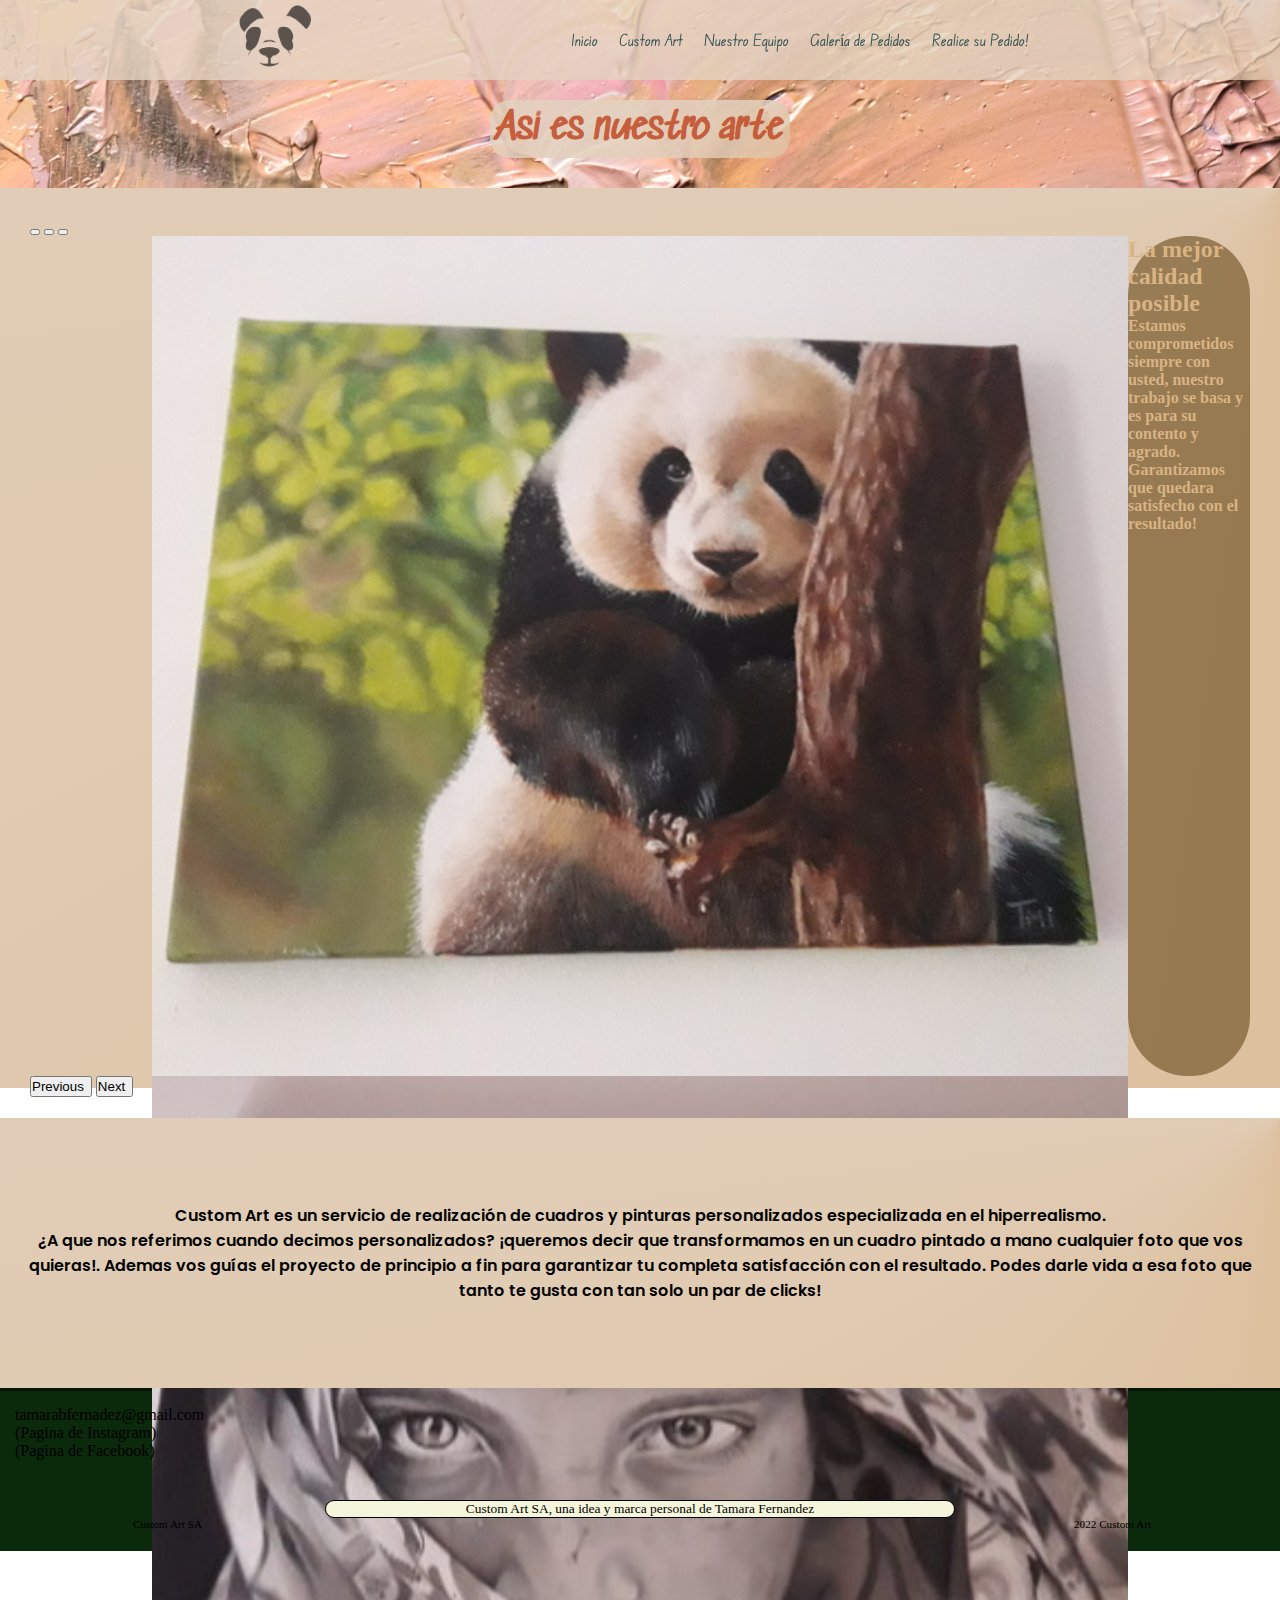
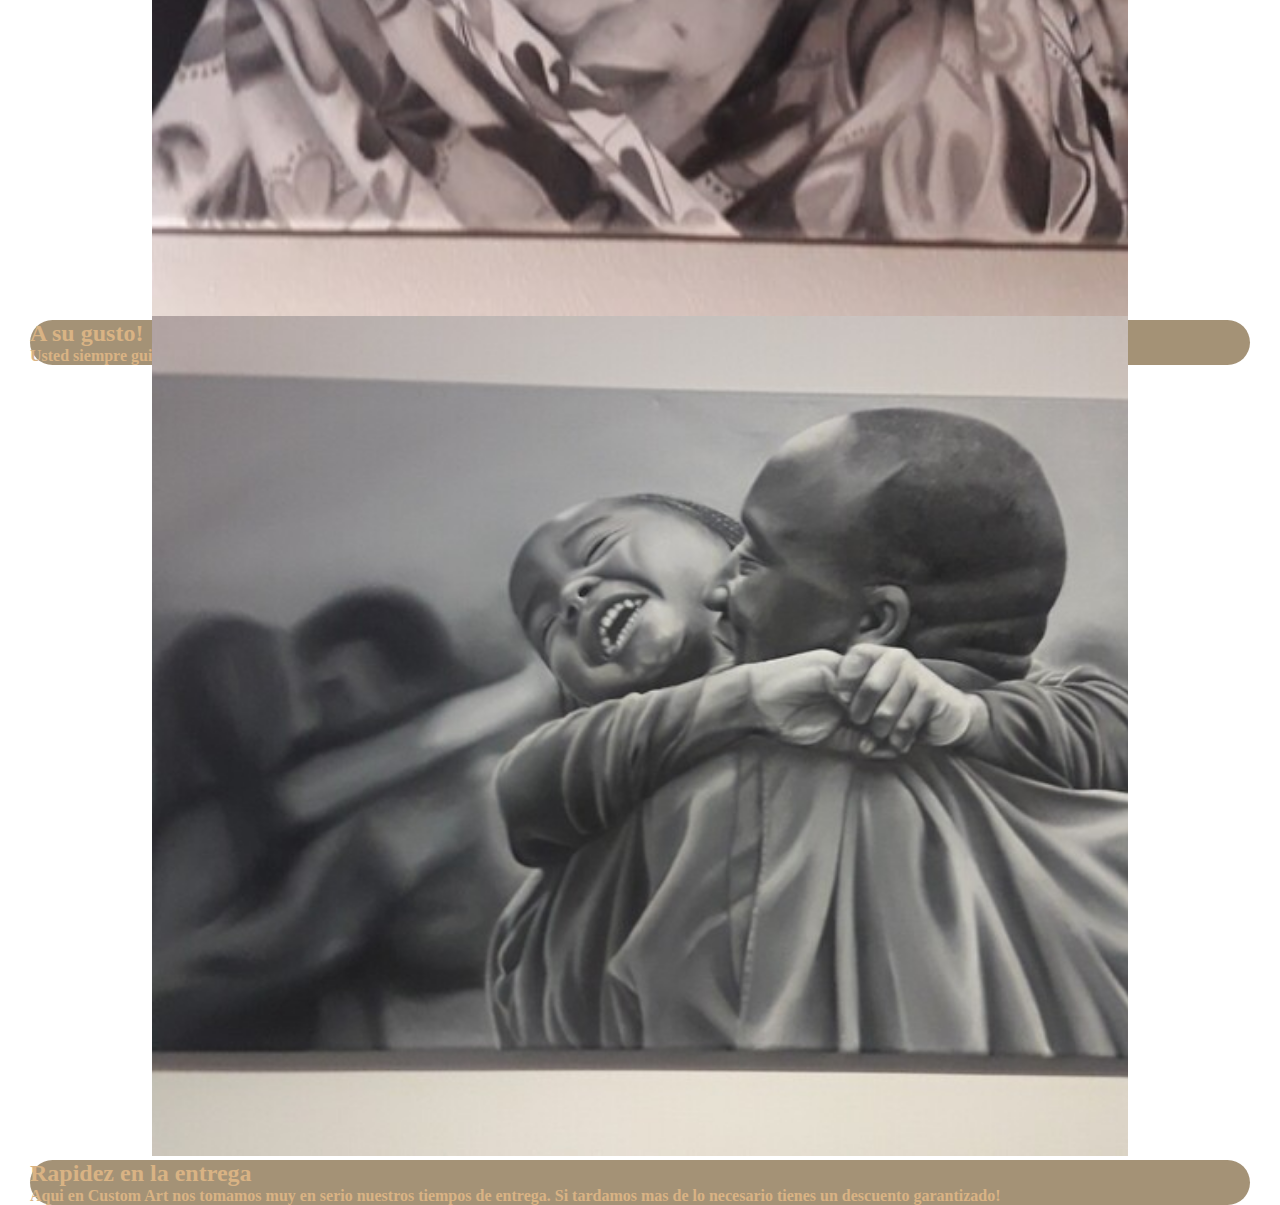
==== pages/customart.htm @ 666359d5 "lorems reemplazados" ====
<!-- ESTA PAGINA LA VOY A ARREGLAR CUANDO APRENDA A HACER CARROUSELES -->

<!DOCTYPE html>
<html lang="es">
<head>
    <meta charset="UTF-8">
    <meta http-equiv="X-UA-Compatible" content="IE=edge">
    <meta name="viewport" content="width=device-width, initial-scale=1.0">
    <link rel="preconnect" href="https://fonts.googleapis.com">
    <link rel="preconnect" href="https://fonts.gstatic.com" crossorigin>
    <link href="https://fonts.googleapis.com/css2?family=Edu+NSW+ACT+Foundation:wght@500;600;700&family=Permanent+Marker&family=Poppins:wght@200;300;400;500;600;700;900&family=Sedgwick+Ave&display=swap" rel="stylesheet">
    <link href="https://unpkg.com/aos@2.3.1/dist/aos.css" rel="stylesheet">
    <link href="https://cdn.jsdelivr.net/npm/bootstrap@5.2.0/dist/css/bootstrap.min.css" rel="stylesheet" integrity="sha384-gH2yIJqKdNHPEq0n4Mqa/HGKIhSkIHeL5AyhkYV8i59U5AR6csBvApHHNl/vI1Bx" crossorigin="anonymous">
    <link rel="stylesheet" href="../css/style.css">
    <link rel="stylesheet" href="./css/styles.css">
    <title>Sobre Custom Art | Custom Art Web</title>
</head>
<body>
    <header>
        <div class="logoHeader">
            <img src="../img/Logo Custom Art Negro SIN LETRAS.png" alt="Custom Art Logo">      
        </div>
        <nav>
            <div Class="navbar">
                <ul class="navbar__list">
                    <li class="navbar__list__item"><a class="navbar__list__item__link" href="../index.html">Inicio</a></li>
                    <li class="navbar__list__item"><a class="navbar__list__item__link" href="./customart.htm">Custom Art</a></li>
                    <li class="navbar__list__item"><a class="navbar__list__item__link" href="./equipo.html">Nuestro Equipo</a></li>
                    <li class="navbar__list__item"><a class="navbar__list__item__link" href="./galeria.html">Galería de Pedidos</a></li>
                    <li class="navbar__list__item"><a class="navbar__list__item__link" href="./pedido.html">Realice su Pedido!</a></li>
                </ul>
            </div>
        </nav>
    </header>
    <main class="main__customart container-fluid row">
        <h1 class="titulo__customart col-10">Asi es nuestro arte</h1>
        <div class="carouselclasepropia col-11">
            <div id="carouselExampleCaptions" class="carousel slide" data-bs-ride="false">
                <div class="carousel-indicators">
                    <button type="button" data-bs-target="#carouselExampleCaptions" data-bs-slide-to="0" class="active" aria-current="true" aria-label="Slide 1"></button>
                    <button type="button" data-bs-target="#carouselExampleCaptions" data-bs-slide-to="1" aria-label="Slide 2"></button>
                    <button type="button" data-bs-target="#carouselExampleCaptions" data-bs-slide-to="2" aria-label="Slide 3"></button>
                </div>
                <div class="carousel-inner">
                    <div class="carousel-item active">
                        <img src="../img/Pandacalidad.jpg" class="d-block imagen-carousel" alt="Retrato de un panda!">
                        <div class="carousel-caption d-none d-md-block">
                            <h2>La mejor calidad posible</h5>
                            <p>Estamos comprometidos siempre con usted, nuestro trabajo se basa y es para su contento y agrado. Garantizamos que quedara satisfecho con el resultado!</p>
                        </div>
                    </div>
                    <div class="carousel-item">
                            <img src="../img/Niñaarabe323.jpg" class="d-block imagen-carousel" alt="Retrato de una niña">
                            <div class="carousel-caption d-none d-md-block">
                                <h2>A su gusto!</h2>
                                <p>Usted siempre guiara el proyecto, desde sus inicios eligiendo la imagen hasta el final modificando sus preferencias en el trayecto!</p>
                            </div>
                    </div>
                    <div class="carousel-item">
                        <img src="../img/Encuentro12.jpg" class="d-block imagen-carousel" alt="Cuadro pintado en oleo">
                        <div class="carousel-caption d-none d-md-block">
                            <h2>Rapidez en la entrega</h2>
                            <p>Aqui en Custom Art nos tomamos muy en serio nuestros tiempos de entrega. Si tardamos mas de lo necesario tienes un descuento garantizado!</p>
                        </div>
                    </div>
                </div>
                <button class="carousel-control-prev" type="button" data-bs-target="#carouselExampleCaptions" data-bs-slide="prev">
                    <span class="carousel-control-prev-icon" aria-hidden="true"></span>
                    <span class="visually-hidden">Previous</span>
                </button>
                <button class="carousel-control-next" type="button" data-bs-target="#carouselExampleCaptions" data-bs-slide="next">
                    <span class="carousel-control-next-icon" aria-hidden="true"></span>
                    <span class="visually-hidden">Next</span>
                </button>
            </div>
        </div>    
        <div class="customart__textoinferior col-12">
            <p class="container">Custom Art es un servicio de realización de cuadros y pinturas personalizados especializada en el hiperrealismo. <br> ¿A que nos referimos cuando decimos personalizados? ¡queremos decir que transformamos en un cuadro pintado a mano cualquier foto que vos quieras!. Ademas vos guías el proyecto de principio a fin para garantizar tu completa satisfacción con el resultado. Podes darle vida a esa foto que tanto te gusta con tan solo un par de clicks!</p>
        </div>
    </main>
    <footer>
        <div class="redesociales">
            <ul class="redesociales__list">
                <li><a href=""><i></i></a>tamarabfernadez@gmail.com</li>
                <li><a href=""><i></i></a>(Pagina de Instagram)</li>
                <li><a href=""><i></i></a>(Pagina de Facebook)</li>
            </ul>
        </div>
        <div class="derechos">
            <div class="derechos__nombre"> <i></i><p>Custom Art SA</p></div>
            <div class="derechos__año"><p>2022 Custom Art</p></div>
            <div class="derechos__patente"><p>Custom Art SA, una idea y marca personal de Tamara Fernandez</p></div>
        </div>
    </footer>
    <script src="https://unpkg.com/aos@2.3.1/dist/aos.js"></script>
    <script>
        AOS.init();
    </script>
    <script src="https://cdn.jsdelivr.net/npm/bootstrap@5.2.0/dist/js/bootstrap.bundle.min.js" integrity="sha384-A3rJD856KowSb7dwlZdYEkO39Gagi7vIsF0jrRAoQmDKKtQBHUuLZ9AsSv4jD4Xa" crossorigin="anonymous"></script>
</body>
</html>
---- css/style.css ----
*{
    margin: 0px;
    padding-left: 0px;
    box-sizing: border-box;
    list-style: none;
}

.row{
    margin: 0px;
}

/* Propiedades del header */

header{
    position: fixed;
    display: flex;
    justify-content: space-evenly;
    align-items: center;
    top: 0px;
    background: conic-gradient(from 1.571rad at 100% 00%,rgba(217, 179, 132, 0.61),rgb(233, 231, 234));
    height: 70px;
    width: 100vw;
    z-index: 1000;
}

nav{
    height: 90px;
    width: 100vw;
}

.navbar{
    display: flex;
    justify-content: center;
    align-items: center;
    height: 100%;
    width: 100%;
}

.navbar__list{
    display: flex;
    width: 100vw;
    align-items: center;
    justify-content: space-evenly;
    padding-left: 0px;
}

.navbar__list__item{
    text-align: center;
    padding: 1px;
    width: 20%;
}


.navbar__list__item__link{
    text-decoration: none;
    color: darkslategray;
    font-family: 'Edu NSW ACT Foundation', cursive;
    font-size: 0.7rem;
    height: 100%;
    width: 100%;
}

.logoHeader{
    width: 90px;
    height: 70px;
    margin-right: 30px;
    margin-left: 20px;
    margin-top: 10px;
    margin-bottom: 10px;
    display: none;
}


.logoHeader img{
    display: none;
    margin-left: 5%;
    margin-right: 5%;
    width: 90%;
    height: 80%;
    margin-top: 5%;
    margin-bottom: 5%;
    object-fit: contain;
    opacity: 0.6;
}



                                                /* INICIO INDEX */



/* Propiedades del Main */

.container-fluid{
    padding: 0px;
}

.seccionprimera{
    background-image: url(../img/Lapiz.jpg);
    background-size: cover;
    background-attachment: fixed;
    height: 100vh;
    padding-top: 120px;
    align-content: flex-start;
}

.seccionprimera__divh1{
    align-self: flex-start;
    text-align: center;
    font-family: 'Sedgwick Ave', cursive;
    color: rgba(194, 79, 44, 0.9);
    padding-top: 5vh;
}

.seccionprimera__divh1 h1{
    font-size: 2rem;
}

.seccionprimera__divh2{
    text-align: center;
    font-family:'Poppins', sans-serif;
}

.seccionprimera__divh2 p{
    font-size: 0.7rem;
    font-weight: 500;
    color: rgb(0, 0, 0, 0.6);
    margin: 0px;
    align-self: end;
}

.seccionprimera__divh2__p2{
    align-self: start !important;
}

/* aqui termina la seccion de los lapices */

.seccionsegunda{
    display: flex;
    justify-content: center;
    align-items: center;
    height: fit-content;
    background-image: url(../img/fondo_index_segundaseccion.jpg);
    background-size: cover;
    border-top: 3px solid black;
}

.seccionsegunda__contenedor{
    background-color:rgb(233, 231, 234, 0.85);
    border: 3px solid black;
    width: 95%;
    height: 80%;
    margin: 15px;
}

.seccionsegunda__contenedor__carrousel{
    display: inline-block;
    width: 100%;                 
    height: 50%;
    padding: 1%;
    padding-top: 5%;
}

.seccionsegunda__contenedor__carrousel img{
    width: 100%;
    height: 100%;
    object-fit: cover;
}

.seccionsegunda__contenedor__textoImagen{
    display: inline-block;
    width: 100%;
    margin-top: 20px;
    padding: 5px;                           /* texto continuo a la imagen */
}

.seccionsegunda__contenedor__textoImagen p{
    display: inline;
    font-size: 0.8rem;
}

.seccionsegunda__contenedor__textoinferior{
    padding-bottom: 15px;
    padding-left: 5px;
    padding-right: 5px;
    margin-top: 20px;
    font-size: 0.8rem;
}





                                             /* FIN PAGINA DE INDEX */




                                            /* INICIO PAGINA PEDIDOS */

.seccionprimera--pedidos{
    background-image: url(../img/Fondo_contacto.jpg);
    background-position: bottom;
    background-size: cover;
    background-attachment: fixed;
    height: 150vh;
    padding-top: 100px;
    padding-bottom: 100px;
    padding-left: 10px;
    padding-right: 10px;
}

.seccionprimera--pedidos__contenedor{
    background-color: rgb(250, 235, 215, 0.6);
    background-position: bottom;
    border: 2px solid black;
    height: 100%;
    width: 100%;
}

.seccionprimera--pedidos__contenedor__titulo{
    font-size: 15px;
    text-align: center;
}

.seccionprimera--pedidos__contenedor__form{
    grid-area: contenedor;
    justify-self: center;
    flex-direction: column;
    grid-template-rows: 1fr 5fr;
    width: 100%;
    height: 100%;
}

.seccionprimera--pedidos__contenedor__form__formulario{
    justify-content: center;
    align-items: baseline;
    height: 60%;
    font-size: 00.8rem;
    border-top: 1px solid black;
}

.seccionprimera--pedidos__contenedor__form__parrafo{
    margin-top: 1%;
    height: 40%;
    padding: 5px;
    align-self: center;
    font-size: 0.8rem;
}

.leyend__formulario{
    padding: 5px;
    height: 40px;
    display: flex;
    flex-direction: column;
}

.leyend__formulario legend{
    margin-bottom: 5px;
    font-weight: 900;
    font-size: 12px;
}

.formulario{
    padding: 5px;
    display: flex;
    flex-wrap: wrap;
    flex-direction: column;
    justify-content: center;
    align-items: center;
}

label+input:focus{
    background-color: rgb(230, 175, 252);
}

label+textarea:focus{
    background-color: rgb(230, 175, 252);
}

.submit_boton{
    margin: 15px;
    color: black;
    background-color: rgb(230, 175, 252);
    font-family:'Sedgwick Ave', cursive;
}

.submit_boton:hover{
    background-color: rgb(209, 122, 212);
    transition-property: background-color;
    transition-duration: 0.3s;
}


                                            /* FIN DE PEDIDOS */

                                            /* INICIO CUSTOM ART */

.titulo__customart{
    margin-top: 100px;
    font-family: 'Sedgwick Ave', cursive;
    color: rgba(194, 79, 44, 0.9);
    padding: 7px;
    background-image: conic-gradient(from 1.571rad at 100% 00%,rgba(217, 179, 132, 0.7),rgb(233, 231, 234));
    border-radius: 20px;
    font-size: 30px;
    text-align: center;
    font-weight: 700;
}

.main__customart{
    background-image: url(../img/Fondocustomart.jpg);
    background-attachment: fixed;
    background-size: cover;
    background-position: center;
    display: flex;
    flex-direction: column;
    align-items: center;
    padding: 0px;
}

.carouselclasepropia{
    display: block;
    margin-top: 30px;
    margin-bottom: 30px;
    background-image: conic-gradient(from 1.571rad at 100% 00%,rgba(217, 179, 132),rgb(233, 231, 234));
}

.carousel{
    width: 100%;
    height: 100%;
}

.carousel-item{
    width: 100%;
    height: 100%;
}

.carousel-inner{
    width: 100%;
    height: 100%;
}

.imagen-carousel{
    width: 100%;
    height: 100%;
    object-fit: cover;
}

.carousel-caption{
    font-weight: 650;
    background-color: rgba(104, 73, 27, 0.6);
    border-radius: 60px;
    color: rgb(217, 179, 132);
}

.customart__textoinferior{
    height: 50vh;
    padding: 5px;
    font-size: 0.8rem;
    text-align: center;
    display: flex;
    align-items: center;
    justify-content: center;
    background-image: conic-gradient(from 1.571rad at 100% 00%,rgba(217, 179, 132),rgb(233, 231, 234));
    font-family:'Poppins', sans-serif;
    font-weight: 600;
}


                                            /* FIN DE CUSTOMART */

                                            /* INICIO NUESTRO EQUIPO */

.mainequipo{
    margin-top: 100px;
    display: flex;
    flex-direction: column;
    align-items: center;
    padding-bottom: 40px;
}

.tituloequipo{
    font-size: 1.5rem;
    padding: 7px;
    margin-bottom: 20px;
    text-align: center;
    font-family: 'Sedgwick Ave', cursive;
    color: rgba(194, 79, 44, 0.9);
    border-radius: 20px;
    font-weight: 700;
    background-image: conic-gradient(from 1.571rad at 100% 00%,rgba(217, 179, 132, 0.7),rgb(233, 231, 234));
}

.sectionequipo{
    padding-bottom: 50px;
    padding-top: 50px;
}

.sectionequipo__divtexto{
    text-align: center;
}

.sectionequipo__imagen img{
    width: 100%;
    height: 100%;
    object-fit: contain;
    padding: 5px;
}




                                        /* FIN DE NUESTRO EQUIPO */

                                            /* INICIO GALERIA */



.sectiontitulogaleria{
    padding-top: 100px;
    height: 100vh;
    background-image: url(../img/Fondo_galeria.jpg);
    background-size: cover;
    background-position: bottom;
    background-attachment: fixed;
}

.sectiontitulogaleria__img{
    opacity: 0.4;
}

.row{
    margin: 0px;
}

.sectiontitulogaleria__img img{
    width: 100%;
    height: 90%;
}

.sectiontitulogaleria__h1{
    font-family: 'Sedgwick Ave', cursive;
    color: rgba(194, 79, 44, 0.9);
    padding: 7px;
    background-image: conic-gradient(from 1.571rad at 100% 00%,rgba(217, 179, 132, 0.7),rgb(233, 231, 234));
    border-radius: 20px;
    font-size: 30px;
    font-weight: 700;
    justify-self: center;
    align-self: center;
    padding: 10px;
    text-align:center;
}

.sectiongaleria{
    background-color: aqua;
    display: flex;
    align-items: center;
    height: 900px;
    border-top: 3px solid rgb(236, 253, 176);
    padding-top: 30px;
    padding-bottom: 30px;
}

.sectiongaleria__imagenes{
    display: flex;
    justify-content: center;
    align-items: center;
    height: 100%;
    width: 100%;
}

.sectiongaleria__imagenes__div{
    display: flex;
    flex-wrap: wrap;
    align-items: center;
    justify-content: space-evenly;
}

.carousel-item.active{
    display: flex;
}

.sectiongaleria__imagenes__item{
    height: 200px;
    width: 300px;
    border: 3px solid black;
}




/* Propiedades del footer */

footer{
    border-top: 3px solid rgb(6, 22, 3);
    background-color: rgb(11, 41, 11);
    display: flex;
    flex-direction: column;
    justify-content: center;
    align-items: center;
    align-content: space-around;
}

.redesociales{
    align-self: flex-start;
    padding: 10px;
    margin: 5px;
}

.redesociales__list{
    display: flex;
    flex-direction: column;
    justify-content: space-evenly;
    align-items: flex-start;
    list-style: none;
}

.derechos{
    display: flex;
    flex-wrap: wrap;
    justify-content: space-evenly;
    align-items: baseline;
    font-size: 0.7rem;
    width: 100%;
    padding: 10px;
    margin: 5px;
}

.derechos__año{
    margin-left: 120px;
}

.derechos__patente{
    margin-top: 10px;
}


@media (min-width: 480px) {

    /* HEADER */

    header{
        height: 80px;
    }

    nav{
        height: 80px;
    }

    .navbar{
        height: 80px;
    }

    .navbar__list__item{
        width: auto;
    }

    .logoHeader img{
        display: inline-block;
    }

   /* INDEX */

   .seccionprimera__divh1 h1{
    font-size: 2.5rem;
}
.seccionsegunda{
    height: fit-content;
}

    /* INICIO SECCION DE CONTACTO */

    .seccionprimera--pedidos__contenedor__form__parrafo{
        font-size: 1rem;
    }

    .seccionprimera--pedidos__contenedor__form__formulario{
        align-content: center;
    }

    .leyend__formulario{
        margin: 0px;
        height: 100px;
    }

    .formulario{
        height: 60%;
        justify-content: stretch;
        align-items: stretch;
        font-family:'Sedgwick Ave', cursive;
    }


    /* CUSTOM ART */

    .carouselclasepropia{
        display: block;
        padding: 30px;
    }

    .customart__textoinferior{
        height: 50vh;
    }

    /* NUESTRO EQUIPO */

    .sectionequipo__divtexto__titulo{
        font-size: 1rem;
    }

    .sectionequipo__divtexto__texto{
        align-self: center;
        font-size: 1rem;
    }

    /* FOOTER */

    .derechos{
        display: grid;
        grid-template-areas: 
        ". patente patente ."
        "nombre . . año"
        ;
        grid-template-columns: 1fr 1fr 1fr 1fr;
        grid-template-rows: 0.5fr 1fr;
        padding-bottom: 0px;
    }

    .derechos__año{
        grid-area: año;
        margin: 0px;
        text-align: center;
    }

    .derechos__patente{
        border-top: 1px solid black;
        border-left: 1px solid black;
        border-right: 1px solid black;
        border-bottom: 1px solid black;
        border-radius: 15px;
        grid-area: patente;
        text-align: center;
        background-color: beige;
        font-size: larger;
    }

    .derechos__nombre{
        grid-area: nombre;
        text-align: center;
    }

    /* SECCION GALERIA */

}

@media (min-width: 600px) and (max-width: 767px){
    
    /* SECCION PEDIDOS */
    
    .seccionprimera--pedidos{
        padding-top: 20px;
    }

}

@media (min-width:768px) {

    /* HEADER */

    .navbar__list__item__link{
        font-size: 1.3rem;
    }

    /* INDEX */

    /* SECCION PRIMERA */

    .seccionprimera__divh1 h1{
        font-size: 3.5rem;
    }

    .seccionprimera{
        padding-top: 100px;
    }

    .seccionprimera__divh1{
        font-size: 3.5rem;
    }

    .seccionprimera__divh2{
        padding-top: 25pxd;
    }

    .seccionprimera__divh2 p{
        font-size: 1.5rem;
    }

    /* SECCION SEGUNDA */

    .seccionsegunda__contenedor__carrousel{
        width: 40%;                 
        height: 85%;
        padding: 1%;
        padding-top: 1%;
    }
    
    .seccionsegunda__contenedor__textoImagen{
        display: inline-block;
        width: 50%;                         /* texto continuo a la imagen */
    }
    
    .seccionsegunda__contenedor__textoImagen p{
        font-size: 1rem;
    }
    
    .seccionsegunda__contenedor__textoinferior{
        font-size: 1rem;
    }

    /* CUSTOM ART */

    .customart__textoinferior{
        height: 30vh;
        font-size: 1rem;
        display: flex;
        align-items: center;
        justify-content: center;
    }

    /* SECCION GALERIA */



    .sectiontitulogaleria__h1{
        font-size: 35px;
    }

    .sectiontitulogaleria__img{
        height: 90%;
    }

    .sectiongaleria__imagenes__div{
        justify-content: center;
    }

    .sectiongaleria__imagenes__item{
        width: 40%;
        height: 200px;
        margin: 5px;   /*soy consciente de los diferentes tamaños de las imagenes entre si, esas son las imagenes que tenia en el momento y no seran las definitivas*/
    }

    .sectiongaleria__imagenes__item:hover{
        transform: scale(1.4);
        transition-duration: 1s;
        transition-property: transform;
    }

    .sectiongaleria{
        height: 95vh;
    }
}

@media (min-width:1024px) {
    /* HEADER */

    header{
        display: grid;
        grid-template-columns: 1fr 3fr;
    }

    .logoHeader{
        display: flex;
        height: 80px;
        margin: 0px;
        justify-self: end;
    }
    

    nav{
        height: 80px;
        width: 100%;
        display: flex;
        justify-content: center;
    }
    
    .navbar{
        display: flex;
        justify-content: center;
        align-items: center;
        height: 100%;
        width: 50%;
    }
    
    .navbar__list{
        display: flex;
        width: 100%;
        align-items: center;
        justify-content: space-around;
    }
    
    .navbar__list__item{
        text-align: center;
        padding: 3px;
    }
    
    
    .navbar__list__item__link{
        font-size: 1rem;
    }

    .navbar__list__item__link:hover{
        transition-duration: 0.3s;
        transition-property: color;
        color: rgb(217, 179, 132);
    }

    /* INDEX */

    /* PRIMERA SECCION */

    .seccionprimera__divh1 h1{
        font-size: 4.5rem;
    }

    .seccionprimera{
        background-size: 100% 100%;
    }

    /* SEGUNDA SECCION */
    
    .seccionsegunda__contenedor__carrousel{
        width: 40%;                 
        height: 85%;
        padding: 1%;
        padding-top: 1%;
    }
    
    .seccionsegunda__contenedor__textoImagen{
        display: inline-block;
        width: 50%;                         /* texto continuo a la imagen */
    }
    
    .seccionsegunda__contenedor__textoImagen p{
        display: inline;
        font-size: 1rem;
    }
    
    .seccionsegunda__contenedor__textoinferior{
        font-size: 1rem;
    }

    /* SECCION PEDIDOS */

    .seccionprimera--pedidos{
        height: 100%;
    }

    .seccionprimera--pedidos__contenedor{
        height: 80%;
    }
    
    .seccionprimera--pedidos__contenedor__titulo{
        justify-self: center;
        align-self: center;
        font-size: 1rem;
    }
    
    .seccionprimera--pedidos__contenedor__form{
        display: flex;
        flex-direction: row;
        width: 99%;
        height: 100%;
    }
    
    .seccionprimera--pedidos__contenedor__form__formulario{
        border-left: 2px solid black;
        border-top: none;
        padding-left: 10%;
        width: 70%;
        height: 100%;
    }
    
    .seccionprimera--pedidos__contenedor__form__parrafo{
        width: 30%;
        height: 50%;
        padding: 5px;
        align-self: center;
        font-size: 1rem;
    }
    
    .leyend__formulario{
        grid-area: legend;
        padding: 5px;
        height: 60px;
    }

    .leyend__formulario legend{
        font-size: 1rem;
    }

    .leyend__formulario p{
        padding-left: 0px;
        padding-right: 0px;
        font-size: 1rem;
    }
    
    .formulario{
        padding: 5px;
        font-size: 1rem;
        grid-area: form;
    }

    /* CUSTOM ART */

    .titulo__customart{
        font-size: 35px;
    }

    .imagen-carousel{
        width: 80%;
        margin-left: 10%;
    }
    

    .carouselclasepropia{
        height: 100vh;
    }
    
    /* NUESTRO EQUIPO */
    
    .tituloequipo{
        padding: 10px;
        font-size: 2rem;
    }
    
    .sectionequipo{
        display: flex;
        flex-direction: row;
        flex-wrap: nowrap;
    }

    /* SECCION GALERIA */

    .sectiontitulogaleria{
        grid-template-rows: 20vh 70vh;
        grid-template-columns: 40vw 20vw 40vw;
    }

    .sectiongaleria__imagenes__item{
            height: 250px;
            width: 450px;
            margin: 5px;
    }

    .sectiongaleria__imagenes__item:hover{
        transform: scale(1.2);
    }

    .sectiongaleria{
        height: 100vh;
    }

}

@media (min-width:1300px){

    .sectiongaleria__imagenes__item{
        height: 350px;
        width: 550px;
        margin: 10px;
}

.sectiongaleria{
    height: 150vh;
}

}
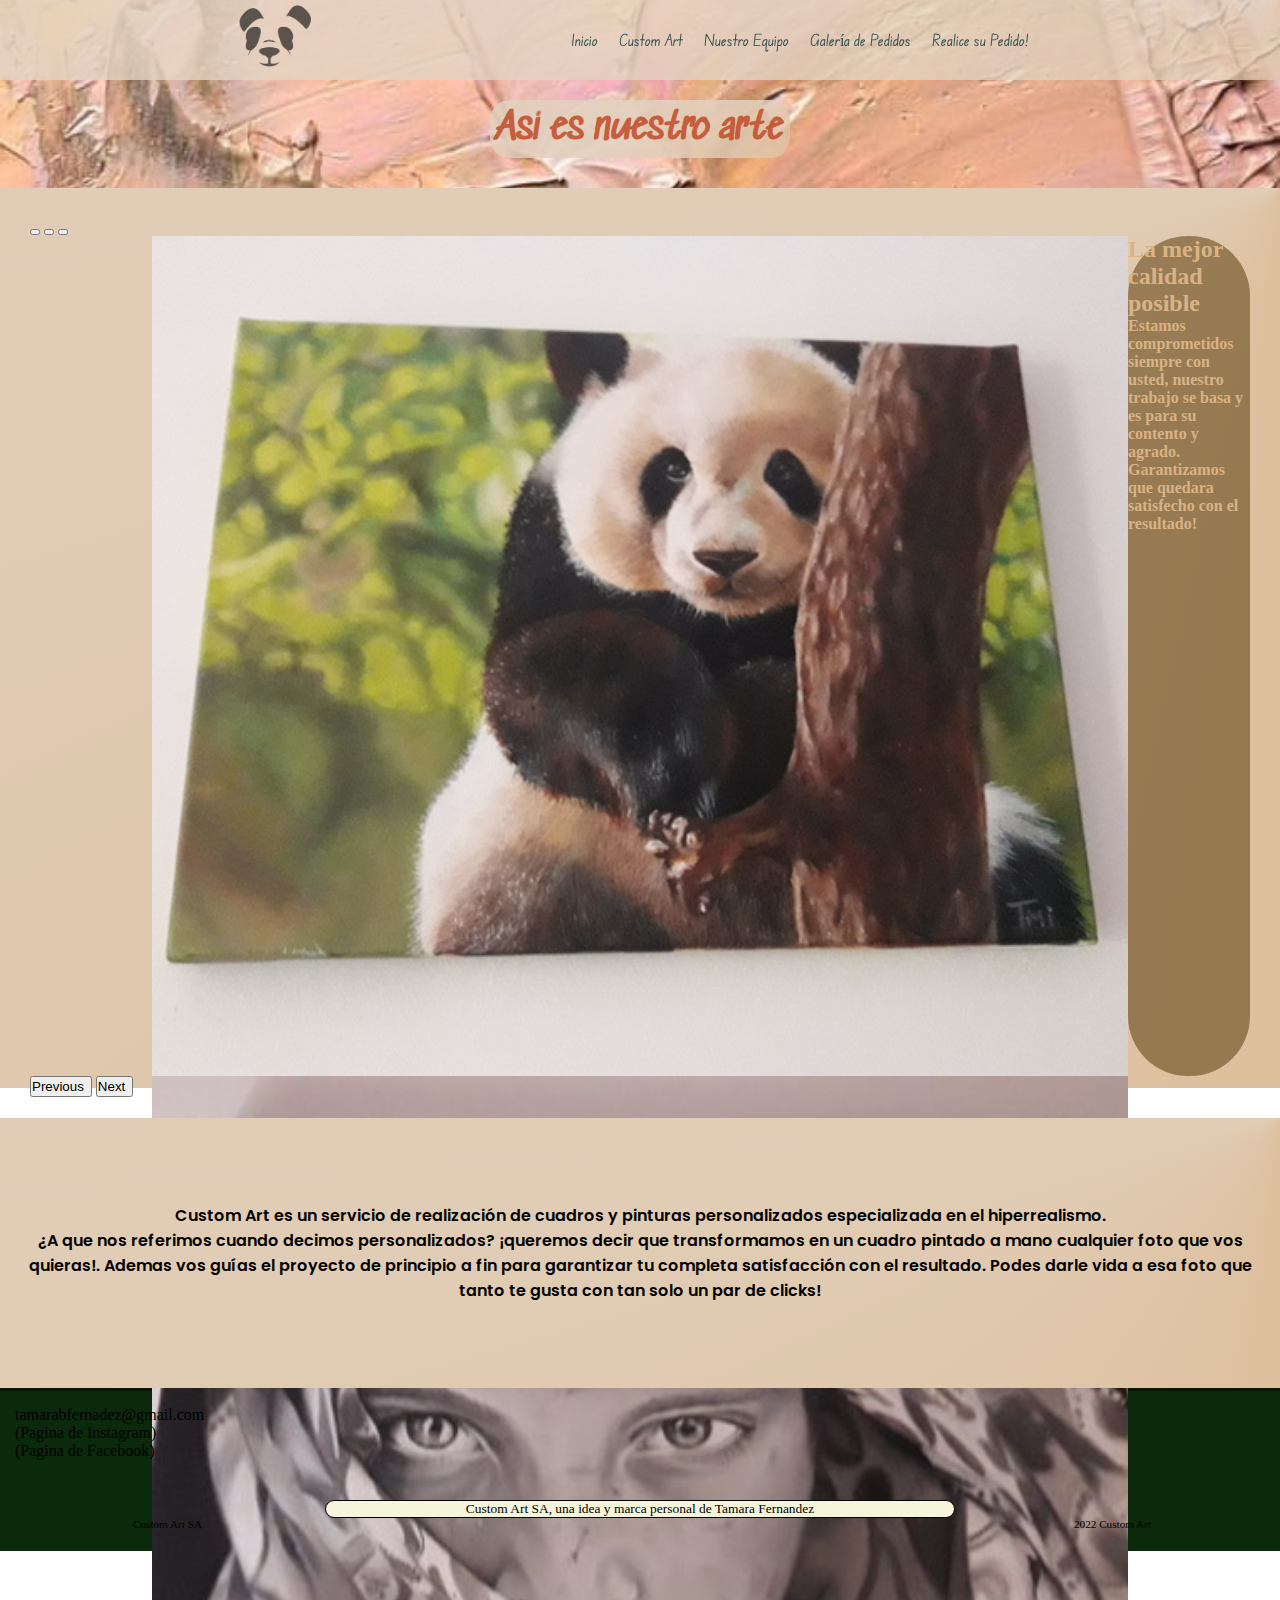
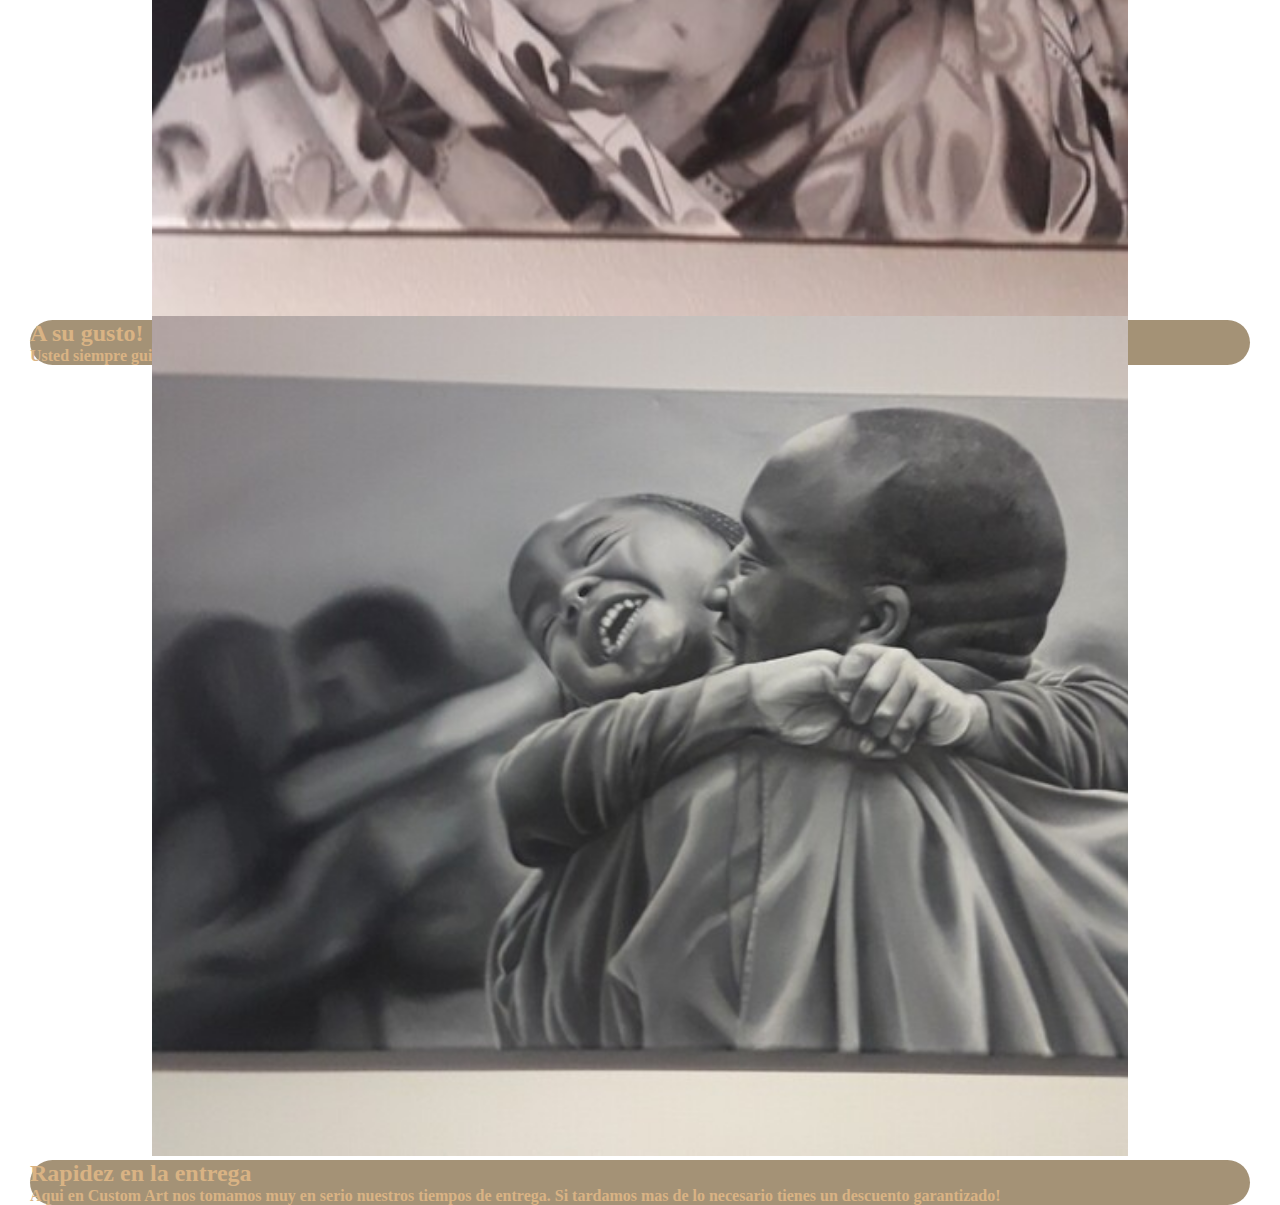
==== commit bc78e99f: "desafio cumplido, no pasado todo a sass" ====
--- a/pages/customart.htm
+++ b/pages/customart.htm
@@ -7,6 +7,7 @@
     <meta charset="UTF-8">
     <meta http-equiv="X-UA-Compatible" content="IE=edge">
     <meta name="viewport" content="width=device-width, initial-scale=1.0">
+    <meta name="description" content="¿Quieres saber mas sobre la historia de custom art?¿Que representa el proyecto y cuales son nuestras filosofías? Pues bienvenido a nuestra sección sobre nosotros!">
     <link rel="preconnect" href="https://fonts.googleapis.com">
     <link rel="preconnect" href="https://fonts.gstatic.com" crossorigin>
     <link href="https://fonts.googleapis.com/css2?family=Edu+NSW+ACT+Foundation:wght@500;600;700&family=Permanent+Marker&family=Poppins:wght@200;300;400;500;600;700;900&family=Sedgwick+Ave&display=swap" rel="stylesheet">
@@ -36,11 +37,11 @@
     <main class="main__customart container-fluid row">
         <h1 class="titulo__customart col-10">Asi es nuestro arte</h1>
         <div class="carouselclasepropia col-11">
-            <div id="carouselExampleCaptions" class="carousel slide" data-bs-ride="false">
+            <div id="botonCarouselCustomArt" class="carousel slide" data-bs-ride="false">
                 <div class="carousel-indicators">
-                    <button type="button" data-bs-target="#carouselExampleCaptions" data-bs-slide-to="0" class="active" aria-current="true" aria-label="Slide 1"></button>
-                    <button type="button" data-bs-target="#carouselExampleCaptions" data-bs-slide-to="1" aria-label="Slide 2"></button>
-                    <button type="button" data-bs-target="#carouselExampleCaptions" data-bs-slide-to="2" aria-label="Slide 3"></button>
+                    <button type="button" data-bs-target="#botonCarouselCustomArt" data-bs-slide-to="0" class="active" aria-current="true" aria-label="Slide 1"></button>
+                    <button type="button" data-bs-target="#botonCarouselCustomArt" data-bs-slide-to="1" aria-label="Slide 2"></button>
+                    <button type="button" data-bs-target="#botonCarouselCustomArt" data-bs-slide-to="2" aria-label="Slide 3"></button>
                 </div>
                 <div class="carousel-inner">
                     <div class="carousel-item active">
@@ -65,11 +66,11 @@
                         </div>
                     </div>
                 </div>
-                <button class="carousel-control-prev" type="button" data-bs-target="#carouselExampleCaptions" data-bs-slide="prev">
+                <button class="carousel-control-prev" type="button" data-bs-target="#botonCarouselCustomArt" data-bs-slide="prev">
                     <span class="carousel-control-prev-icon" aria-hidden="true"></span>
                     <span class="visually-hidden">Previous</span>
                 </button>
-                <button class="carousel-control-next" type="button" data-bs-target="#carouselExampleCaptions" data-bs-slide="next">
+                <button class="carousel-control-next" type="button" data-bs-target="#botonCarouselCustomArt" data-bs-slide="next">
                     <span class="carousel-control-next-icon" aria-hidden="true"></span>
                     <span class="visually-hidden">Next</span>
                 </button>
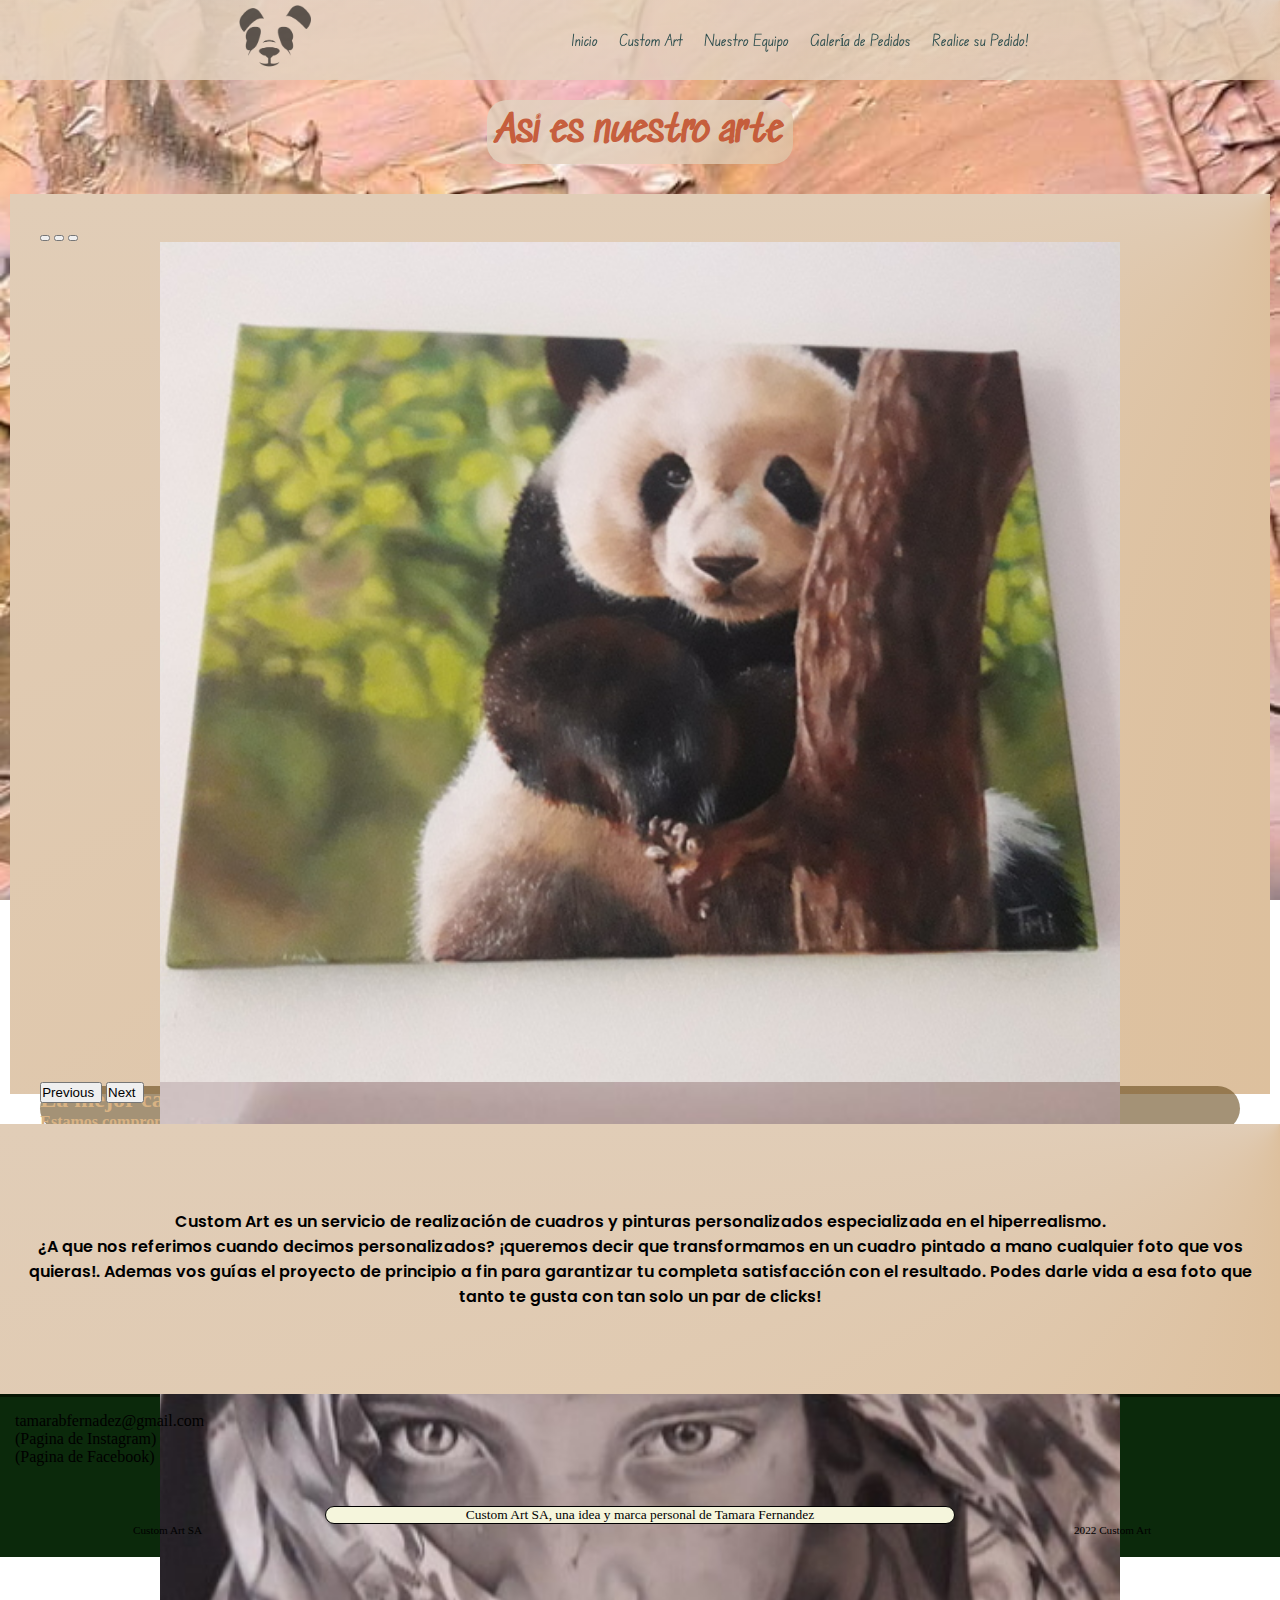
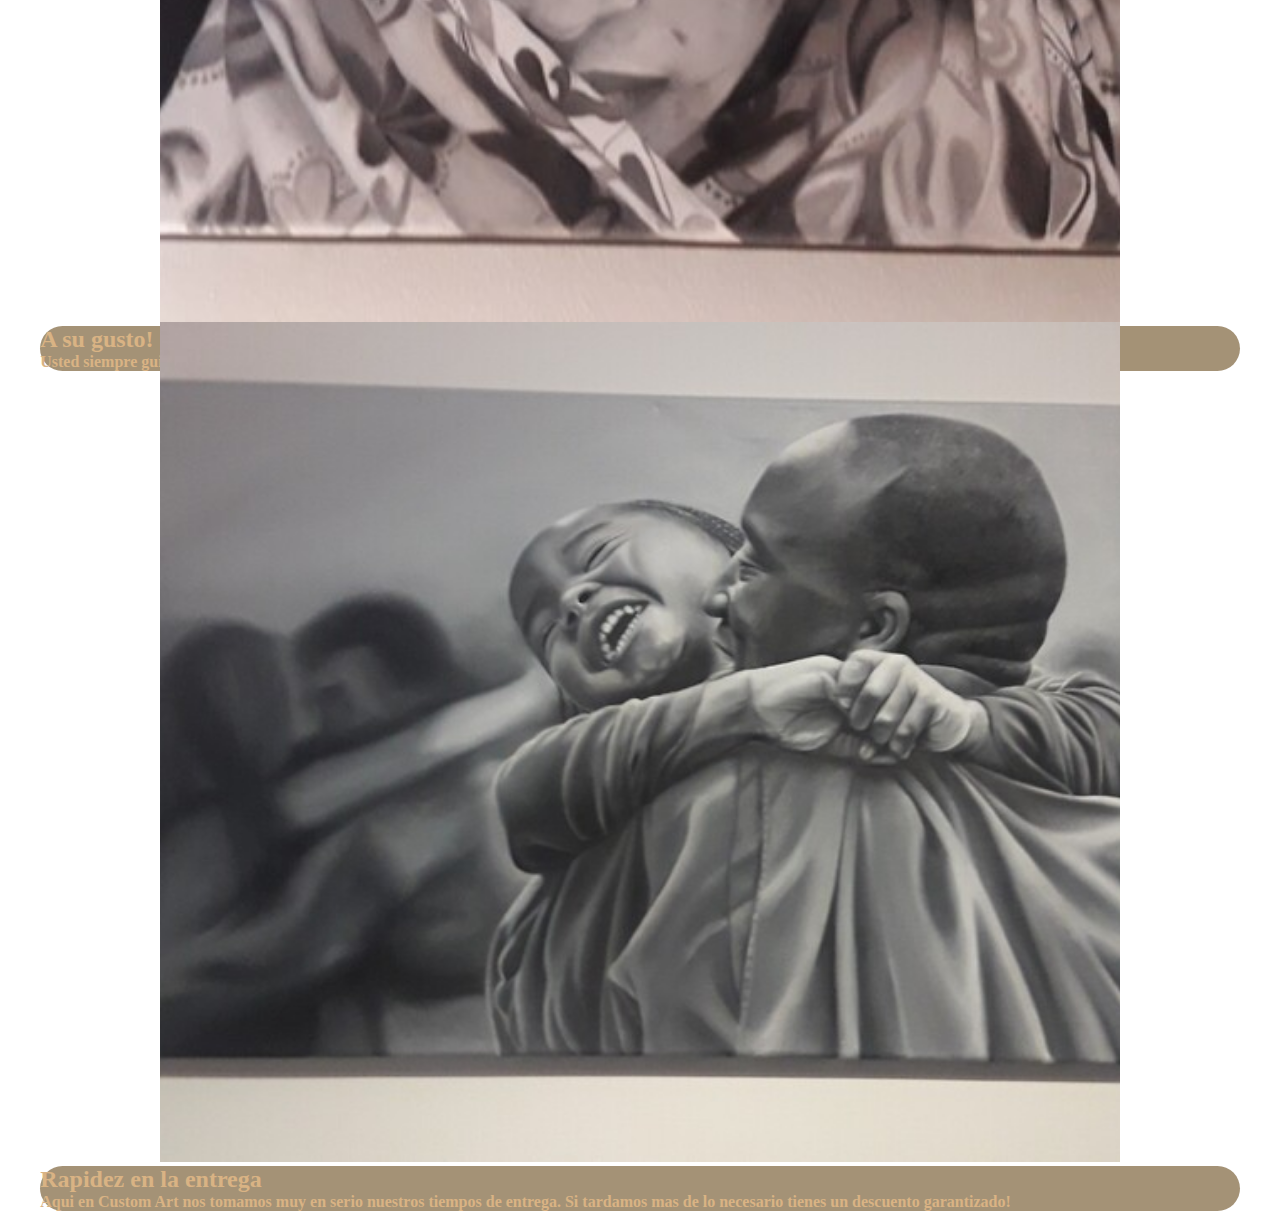
==== commit cfdc62ec: "sass totalmente implementado" ====
--- a/pages/customart.htm
+++ b/pages/customart.htm
@@ -13,8 +13,7 @@
     <link href="https://fonts.googleapis.com/css2?family=Edu+NSW+ACT+Foundation:wght@500;600;700&family=Permanent+Marker&family=Poppins:wght@200;300;400;500;600;700;900&family=Sedgwick+Ave&display=swap" rel="stylesheet">
     <link href="https://unpkg.com/aos@2.3.1/dist/aos.css" rel="stylesheet">
     <link href="https://cdn.jsdelivr.net/npm/bootstrap@5.2.0/dist/css/bootstrap.min.css" rel="stylesheet" integrity="sha384-gH2yIJqKdNHPEq0n4Mqa/HGKIhSkIHeL5AyhkYV8i59U5AR6csBvApHHNl/vI1Bx" crossorigin="anonymous">
-    <link rel="stylesheet" href="../css/style.css">
-    <link rel="stylesheet" href="./css/styles.css">
+    <link rel="stylesheet" href="../css/styles.css">
     <title>Sobre Custom Art | Custom Art Web</title>
 </head>
 <body>
--- a/css/styles.css
+++ b/css/styles.css
@@ -0,0 +1,918 @@
+@charset "UTF-8";
+/*general*/
+/*colores*/
+/* index */
+/* colores */
+/* equipo */
+/* colores */
+/* custom art */
+/* colores */
+/*contacto*/
+/*colores*/
+/*galeria*/
+/*colores*/
+* {
+  margin: 0px;
+  padding-left: 0px;
+  box-sizing: border-box;
+  list-style: none;
+}
+
+.row {
+  margin: 0px;
+}
+
+.container-fluid {
+  padding: 0px;
+}
+
+.sectiontitulogaleria__h1, .mainequipo .tituloequipo, .main__customart .titulo__customart, .seccionprimera--pedidos__contenedor__titulo {
+  font-family: "Sedgwick Ave";
+  color: rgba(194, 79, 44, 0.9);
+  padding: 10px;
+  text-align: center;
+  justify-self: center;
+  align-self: center;
+  font-size: 1.875rem;
+}
+
+footer {
+  border-top: 3px solid rgb(6, 22, 3);
+  background-color: rgb(11, 41, 11);
+  display: flex;
+  flex-direction: column;
+  justify-content: center;
+  align-items: center;
+  align-content: space-around;
+}
+footer .redesociales {
+  align-self: flex-start;
+  padding: 10px;
+  margin: 5px;
+}
+footer .redesociales__list {
+  display: flex;
+  flex-direction: column;
+  justify-content: space-evenly;
+  align-items: flex-start;
+  list-style: none;
+}
+footer .derechos {
+  display: flex;
+  flex-wrap: wrap;
+  justify-content: space-evenly;
+  align-items: baseline;
+  font-size: 0.7rem;
+  width: 100%;
+  padding: 10px;
+  margin: 5px;
+}
+@media (min-width: 480px) {
+  footer .derechos {
+    display: grid;
+    grid-template-areas: ". patente patente ." "nombre . . año";
+    grid-template-columns: 1fr 1fr 1fr 1fr;
+    grid-template-rows: 0.5fr 1fr;
+    padding-bottom: 0px;
+  }
+}
+footer .derechos__año {
+  margin-left: 120px;
+}
+@media (min-width: 480px) {
+  footer .derechos__año {
+    grid-area: año;
+    margin: 0px;
+    text-align: center;
+  }
+}
+footer .derechos__patente {
+  margin-top: 10px;
+}
+@media (min-width: 480px) {
+  footer .derechos__patente {
+    border-top: 1px solid black;
+    border-left: 1px solid black;
+    border-right: 1px solid black;
+    border-bottom: 1px solid black;
+    border-radius: 15px;
+    grid-area: patente;
+    text-align: center;
+    background-color: beige;
+    font-size: larger;
+  }
+}
+@media (min-width: 480px) {
+  footer .derechos__nombre {
+    grid-area: nombre;
+    text-align: center;
+  }
+}
+
+header {
+  position: fixed;
+  display: flex;
+  justify-content: space-evenly;
+  align-items: center;
+  top: 0px;
+  background: conic-gradient(from 1.571rad at 100% 0%, rgba(217, 179, 132, 0.7), rgb(233, 231, 234));
+  height: 70px;
+  width: 100vw;
+  z-index: 1000;
+}
+@media (min-width: 480px) {
+  header {
+    height: 80px;
+  }
+}
+@media (min-width: 1024px) {
+  header {
+    display: grid;
+    grid-template-columns: 1fr 3fr;
+  }
+}
+header .logoHeader {
+  width: 90px;
+  height: 70px;
+  margin-right: 30px;
+  margin-left: 20px;
+  margin-top: 10px;
+  margin-bottom: 10px;
+  display: none;
+}
+@media (min-width: 1024px) {
+  header .logoHeader {
+    display: flex;
+    height: 80px;
+    margin: 0px;
+    justify-self: end;
+  }
+}
+header .logoHeader img {
+  display: none;
+  margin-left: 5%;
+  margin-right: 5%;
+  width: 90%;
+  height: 80%;
+  margin-top: 5%;
+  margin-bottom: 5%;
+  object-fit: contain;
+  opacity: 0.6;
+}
+@media (min-width: 480px) {
+  header .logoHeader img {
+    display: inline-block;
+  }
+}
+header nav {
+  height: 90px;
+  width: 100vw;
+}
+@media (min-width: 480px) {
+  header nav {
+    height: 80px;
+  }
+}
+@media (min-width: 1024px) {
+  header nav {
+    height: 80px;
+    width: 100%;
+    display: flex;
+    justify-content: center;
+  }
+}
+header nav .navbar {
+  display: flex;
+  justify-content: center;
+  align-items: center;
+  height: 100%;
+  width: 100%;
+}
+@media (min-width: 480px) {
+  header nav .navbar {
+    height: 80px;
+  }
+}
+@media (min-width: 1024px) {
+  header nav .navbar {
+    display: flex;
+    justify-content: center;
+    align-items: center;
+    height: 100%;
+    width: 50%;
+  }
+}
+header nav .navbar__list {
+  display: flex;
+  width: 100vw;
+  align-items: center;
+  justify-content: space-evenly;
+  padding-left: 0px;
+}
+@media (min-width: 1024px) {
+  header nav .navbar__list {
+    display: flex;
+    width: 100%;
+    align-items: center;
+    justify-content: space-around;
+  }
+}
+header nav .navbar__list__item {
+  text-align: center;
+  padding: 1px;
+  width: 20%;
+}
+@media (min-width: 480px) {
+  header nav .navbar__list__item {
+    width: auto;
+  }
+}
+@media (min-width: 1024px) {
+  header nav .navbar__list__item {
+    text-align: center;
+    padding: 3px;
+  }
+}
+header nav .navbar__list__item__link {
+  text-decoration: none;
+  color: darkslategray;
+  font-family: "Edu NSW ACT Foundation";
+  font-size: 0.7rem;
+  height: 100%;
+  width: 100%;
+}
+@media (min-width: 768px) {
+  header nav .navbar__list__item__link {
+    font-size: 1rem;
+  }
+}
+@media (min-width: 1024px) {
+  header nav .navbar__list__item__link {
+    font-size: 1rem;
+  }
+}
+@media (min-width: 1024px) {
+  header nav .navbar__list__item__link:hover {
+    transition-duration: 0.3s;
+    transition-property: color;
+    color: rgb(217, 179, 132);
+  }
+}
+
+.seccionprimera--pedidos {
+  background-image: url(../img/Fondo_contacto.jpg);
+  background-position: bottom;
+  background-size: cover;
+  background-attachment: fixed;
+  height: 150vh;
+  padding-top: 100px;
+  padding-bottom: 100px;
+  padding-left: 10px;
+  padding-right: 10px;
+}
+@media (min-width: 600px) and (max-width: 767px) {
+  .seccionprimera--pedidos {
+    margin-top: 20px;
+  }
+}
+@media (min-width: 1024px) {
+  .seccionprimera--pedidos {
+    height: 100%;
+  }
+}
+.seccionprimera--pedidos__contenedor {
+  background-color: rgba(250, 235, 215, 0.6);
+  background-position: bottom;
+  border: 2px solid black;
+  height: 115%;
+  width: 100%;
+}
+@media (min-width: 1024px) {
+  .seccionprimera--pedidos__contenedor {
+    height: 80%;
+  }
+}
+@media (min-width: 480px) {
+  .seccionprimera--pedidos__contenedor {
+    height: auto;
+  }
+}
+@media (min-width: 768px) {
+  .seccionprimera--pedidos__contenedor {
+    height: 100%;
+  }
+}
+.seccionprimera--pedidos__contenedor__titulo {
+  overflow: hidden;
+}
+@media (min-width: 1024px) {
+  .seccionprimera--pedidos__contenedor__titulo {
+    justify-self: center;
+    align-self: center;
+    font-size: 1rem;
+  }
+}
+.seccionprimera--pedidos__contenedor__form {
+  grid-area: contenedor;
+  justify-self: center;
+  flex-direction: column;
+  grid-template-rows: 1fr 5fr;
+  width: 100%;
+  height: 100%;
+}
+@media (min-width: 1024px) {
+  .seccionprimera--pedidos__contenedor__form {
+    display: flex;
+    flex-direction: row;
+    width: 99%;
+    height: 100%;
+  }
+}
+.seccionprimera--pedidos__contenedor__form__formulario {
+  justify-content: center;
+  align-items: baseline;
+  height: 60%;
+  font-size: 0.8rem;
+  border-top: 1px solid black;
+}
+@media (min-width: 480px) {
+  .seccionprimera--pedidos__contenedor__form__formulario {
+    align-content: center;
+  }
+}
+@media (min-width: 768px) {
+  .seccionprimera--pedidos__contenedor__form__formulario {
+    height: auto;
+  }
+}
+@media (min-width: 1024px) {
+  .seccionprimera--pedidos__contenedor__form__formulario {
+    border-left: 2px solid black;
+    border-top: none;
+    padding-left: 10%;
+    width: 70%;
+    height: 100%;
+  }
+}
+.seccionprimera--pedidos__contenedor__form__formulario .leyend__formulario {
+  padding: 5px;
+  height: 40px;
+  display: flex;
+  flex-direction: column;
+}
+@media (min-width: 480px) {
+  .seccionprimera--pedidos__contenedor__form__formulario .leyend__formulario {
+    margin: 0px;
+    height: 100px;
+  }
+}
+@media (min-width: 1024px) {
+  .seccionprimera--pedidos__contenedor__form__formulario .leyend__formulario {
+    grid-area: legend;
+    padding: 5px;
+    height: 60px;
+  }
+}
+.seccionprimera--pedidos__contenedor__form__formulario .leyend__formulario p {
+  font-family: "Poppins";
+}
+@media (min-width: 1024px) {
+  .seccionprimera--pedidos__contenedor__form__formulario .leyend__formulario p {
+    padding-left: 0px;
+    padding-right: 0px;
+    font-size: 1rem;
+  }
+}
+.seccionprimera--pedidos__contenedor__form__formulario .leyend__formulario legend {
+  margin-bottom: 3px;
+  font-size: 0.8rem;
+  font-weight: 700;
+  font-family: "Poppins";
+}
+@media (min-width: 1024px) {
+  .seccionprimera--pedidos__contenedor__form__formulario .leyend__formulario legend {
+    font-size: 1rem;
+    font-weight: 900;
+  }
+}
+.seccionprimera--pedidos__contenedor__form__formulario .formulario {
+  padding: 5px;
+  display: flex;
+  flex-wrap: wrap;
+  flex-direction: column;
+  justify-content: center;
+  align-items: center;
+}
+@media (min-width: 480px) {
+  .seccionprimera--pedidos__contenedor__form__formulario .formulario {
+    height: 60%;
+    justify-content: stretch;
+    align-items: stretch;
+    font-family: "Poppins";
+  }
+}
+@media (min-width: 1024px) {
+  .seccionprimera--pedidos__contenedor__form__formulario .formulario {
+    padding: 5px;
+    font-size: 1rem;
+    grid-area: form;
+  }
+}
+.seccionprimera--pedidos__contenedor__form__formulario .formulario label + input:focus {
+  background-color: rgb(230, 175, 252);
+}
+.seccionprimera--pedidos__contenedor__form__formulario .formulario label + textarea:focus {
+  background-color: rgb(230, 175, 252);
+}
+.seccionprimera--pedidos__contenedor__form__formulario .formulario .submit_boton {
+  margin: 15px;
+  color: black;
+  background-color: rgb(230, 175, 252);
+  font-family: "Poppins";
+}
+.seccionprimera--pedidos__contenedor__form__formulario .formulario .submit_boton:hover {
+  background-color: rgb(209, 122, 212);
+  transition-property: background-color;
+  transition-duration: 0.3s;
+}
+.seccionprimera--pedidos__contenedor__form__parrafo {
+  margin-top: 1%;
+  height: 33%;
+  padding: 5px;
+  align-self: center;
+  font-size: 0.8rem;
+  font-family: "Poppins";
+}
+@media (min-width: 480px) {
+  .seccionprimera--pedidos__contenedor__form__parrafo {
+    font-size: 1rem;
+  }
+}
+@media (min-width: 768px) {
+  .seccionprimera--pedidos__contenedor__form__parrafo {
+    height: 25%;
+  }
+}
+@media (min-width: 1024px) {
+  .seccionprimera--pedidos__contenedor__form__parrafo {
+    width: 30%;
+    height: 50%;
+    padding: 5px;
+    align-self: center;
+    font-size: 1rem;
+  }
+}
+
+.main__customart {
+  background-image: url(../img/Fondocustomart.jpg);
+  background-attachment: fixed;
+  background-size: cover;
+  background-position: center;
+  display: flex;
+  flex-direction: column;
+  align-items: center;
+  padding: 0px;
+}
+.main__customart .titulo__customart {
+  margin-top: 100px;
+  background-image: conic-gradient(from 1.571rad at 100% 0%, rgba(217, 179, 132, 0.7), rgb(233, 231, 234));
+  border-radius: 20px;
+  font-weight: 700;
+}
+@media (min-width: 1024px) {
+  .main__customart .titulo__customart {
+    font-size: 35px;
+  }
+}
+.main__customart .carouselclasepropia {
+  display: block;
+  margin-top: 30px;
+  margin-bottom: 30px;
+  background-image: conic-gradient(from 1.571rad at 100% 0%, rgb(217, 179, 132), rgb(233, 231, 234));
+}
+@media (min-width: 480px) {
+  .main__customart .carouselclasepropia {
+    display: block;
+    padding: 30px;
+  }
+}
+@media (min-width: 1024px) {
+  .main__customart .carouselclasepropia {
+    height: 100vh;
+  }
+}
+.main__customart .carouselclasepropia .carousel {
+  width: 100%;
+  height: 100%;
+}
+.main__customart .carouselclasepropia .carousel-inner {
+  width: 100%;
+  height: 100%;
+}
+.main__customart .carouselclasepropia .carousel-inner .carousel-item {
+  width: 100%;
+  height: 100%;
+}
+.main__customart .carouselclasepropia .carousel-inner .carousel-item .imagen-carousel {
+  width: 100%;
+  height: 100%;
+  object-fit: cover;
+}
+@media (min-width: 1024px) {
+  .main__customart .carouselclasepropia .carousel-inner .carousel-item .imagen-carousel {
+    width: 80%;
+    margin-left: 10%;
+  }
+}
+.main__customart .carouselclasepropia .carousel-inner .carousel-item .carousel-caption {
+  font-weight: 650;
+  background-color: rgba(104, 73, 27, 0.6);
+  border-radius: 60px;
+  color: rgb(217, 179, 132);
+}
+.main__customart .customart__textoinferior {
+  height: 50vh;
+  padding: 5px;
+  font-size: 0.8rem;
+  text-align: center;
+  display: flex;
+  align-items: center;
+  justify-content: center;
+  background-image: conic-gradient(from 1.571rad at 100% 0%, rgb(217, 179, 132), rgb(233, 231, 234));
+  font-family: "Poppins";
+  font-weight: 600;
+}
+@media (min-width: 480px) {
+  .main__customart .customart__textoinferior {
+    height: 50vh;
+  }
+}
+@media (min-width: 768px) {
+  .main__customart .customart__textoinferior {
+    height: 30vh;
+    font-size: 1rem;
+    display: flex;
+    align-items: center;
+    justify-content: center;
+  }
+}
+
+.mainequipo {
+  margin-top: 100px;
+  display: flex;
+  flex-direction: column;
+  align-items: center;
+  padding-bottom: 40px;
+}
+.mainequipo .tituloequipo {
+  margin-bottom: 20px;
+  border-radius: 20px;
+  font-weight: 700;
+  background-image: conic-gradient(from 1.571rad at 100% 0%, rgba(217, 179, 132, 0.7), rgb(233, 231, 234));
+}
+@media (min-width: 1024px) {
+  .mainequipo .tituloequipo {
+    padding: 10px;
+    font-size: 2rem;
+  }
+}
+.mainequipo .sectionequipo {
+  padding-bottom: 50px;
+  padding-top: 50px;
+}
+@media (min-width: 1024px) {
+  .mainequipo .sectionequipo {
+    display: flex;
+    flex-direction: row;
+    flex-wrap: nowrap;
+  }
+}
+.mainequipo .sectionequipo__divtexto {
+  text-align: center;
+}
+@media (min-width: 480px) {
+  .mainequipo .sectionequipo__divtexto__titulo {
+    font-size: 1rem;
+  }
+}
+@media (min-width: 480px) {
+  .mainequipo .sectionequipo__divtexto__texto {
+    align-self: center;
+    font-size: 1rem;
+  }
+}
+.mainequipo .sectionequipo__imagen img {
+  width: 100%;
+  height: 100%;
+  object-fit: contain;
+  padding: 5px;
+}
+
+.sectiontitulogaleria {
+  padding-top: 100px;
+  height: 100vh;
+  background-image: url(../img/Fondo_galeria.jpg);
+  background-size: cover;
+  background-position: bottom;
+  background-attachment: fixed;
+}
+@media (min-width: 480px) {
+  .sectiontitulogaleria {
+    height: 130vh;
+  }
+}
+.sectiontitulogaleria__img {
+  opacity: 0.4;
+}
+@media (min-width: 768px) {
+  .sectiontitulogaleria__img {
+    height: 90%;
+  }
+}
+.sectiontitulogaleria__img img {
+  width: 100%;
+  height: 90%;
+}
+.sectiontitulogaleria__h1 {
+  background-image: conic-gradient(from 1.571rad at 100% 0%, rgba(217, 179, 132, 0.7), rgb(233, 231, 234));
+  border-radius: 20px;
+  font-weight: 700;
+}
+@media (min-width: 768px) {
+  .sectiontitulogaleria__h1 {
+    font-size: 35px;
+  }
+}
+
+.sectiongaleria {
+  background-image: url(../img/fondofotosgaleria.jpg);
+  display: flex;
+  align-items: center;
+  height: 900px;
+  border-top: 3px solid rgb(236, 253, 176);
+  padding-top: 30px;
+  padding-bottom: 30px;
+}
+@media (min-width: 768px) {
+  .sectiongaleria {
+    height: 120vh;
+  }
+}
+@media (min-width: 1024px) {
+  .sectiongaleria {
+    height: 130vh;
+  }
+}
+@media (min-width: 1300px) {
+  .sectiongaleria {
+    height: 150vh;
+  }
+}
+@media (min-width: 1024px) {
+  .sectiongaleria .carousel {
+    height: 100%;
+    display: flex;
+    justify-content: center;
+    align-items: center;
+  }
+}
+@media (min-width: 1024px) {
+  .sectiongaleria .carousel-inner {
+    height: 90%;
+  }
+}
+.sectiongaleria .carousel .sectiongaleria__imagenes__div {
+  display: flex;
+  flex-wrap: wrap;
+  align-items: center;
+  justify-content: space-evenly;
+  background-color: rgba(0, 0, 0, 0.3);
+}
+@media (min-width: 768px) {
+  .sectiongaleria .carousel .sectiongaleria__imagenes__div {
+    justify-content: center;
+  }
+}
+@media (min-width: 1024px) {
+  .sectiongaleria .carousel .sectiongaleria__imagenes__div {
+    height: 100%;
+  }
+}
+.sectiongaleria .carousel .sectiongaleria__imagenes__div__item {
+  height: 200px;
+  width: 300px;
+  border: 3px solid rgb(236, 253, 176);
+}
+@media (min-width: 768px) {
+  .sectiongaleria .carousel .sectiongaleria__imagenes__div__item:hover {
+    transform: scale(1.4);
+    transition-duration: 1s;
+    transition-property: transform;
+  }
+}
+@media (min-width: 1024px) {
+  .sectiongaleria .carousel .sectiongaleria__imagenes__div__item:hover {
+    transform: scale(1.2);
+  }
+}
+@media (min-width: 768px) {
+  .sectiongaleria .carousel .sectiongaleria__imagenes__div__item {
+    width: 40%;
+    height: 200px;
+    margin: 5px;
+  }
+}
+@media (min-width: 1024px) {
+  .sectiongaleria .carousel .sectiongaleria__imagenes__div__item {
+    height: 250px;
+    width: 450px;
+    margin: 5px;
+  }
+}
+@media (min-width: 1300px) {
+  .sectiongaleria .carousel .sectiongaleria__imagenes__div__item {
+    height: 350px;
+    width: 550px;
+    margin: 10px;
+  }
+}
+.sectiongaleria .carousel-item.active {
+  display: flex;
+}
+
+.seccionprimera {
+  background-image: url(../img/Lapiz.jpg);
+  background-size: cover;
+  background-attachment: fixed;
+  height: 100vh;
+  padding-top: 120px;
+  align-content: flex-start;
+}
+@media (min-width: 768px) {
+  .seccionprimera {
+    padding-top: 100px;
+  }
+}
+@media (min-width: 1024px) {
+  .seccionprimera {
+    background-size: 100% 100%;
+  }
+}
+.seccionprimera__divh1 {
+  align-self: flex-start;
+  text-align: center;
+  font-family: "Sedgwick Ave";
+  color: rgba(194, 79, 44, 0.9);
+  padding-top: 5vh;
+}
+@media (min-width: 768px) {
+  .seccionprimera__divh1 {
+    font-size: 3.5rem;
+  }
+}
+.seccionprimera__divh1 h1 {
+  font-size: 2rem;
+}
+@media (min-width: 480px) {
+  .seccionprimera__divh1 h1 {
+    font-size: 2.5rem;
+  }
+}
+@media (min-width: 768px) {
+  .seccionprimera__divh1 h1 {
+    font-size: 3.5rem;
+  }
+}
+@media (min-width: 1024px) {
+  .seccionprimera__divh1 h1 {
+    font-size: 4.5rem;
+  }
+}
+.seccionprimera__divh2 {
+  text-align: center;
+  font-family: "Poppins";
+}
+@media (min-width: 768px) {
+  .seccionprimera__divh2 {
+    padding-top: 25pxd;
+  }
+}
+.seccionprimera__divh2 p {
+  font-size: 0.7rem;
+  font-weight: 500;
+  color: rgba(0, 0, 0, 0.6);
+  margin: 0px;
+  align-self: end;
+}
+@media (min-width: 768px) {
+  .seccionprimera__divh2 p {
+    font-size: 1.5rem;
+  }
+}
+.seccionprimera__divh2__p2 {
+  align-self: start !important;
+}
+
+/* aqui termina la seccion de los lapices */
+.seccionsegunda {
+  display: flex;
+  justify-content: center;
+  align-items: center;
+  height: fit-content;
+  background-image: url(../img/fondo_index_segundaseccion.jpg);
+  background-size: cover;
+  border-top: 3px solid black;
+}
+@media (min-width: 480px) {
+  .seccionsegunda {
+    height: fit-content;
+  }
+}
+.seccionsegunda__contenedor {
+  background-color: rgba(233, 231, 234, 0.85);
+  border: 3px solid black;
+  width: 95%;
+  height: 80%;
+  margin: 15px;
+}
+.seccionsegunda__contenedor__carrousel {
+  display: inline-block;
+  width: 100%;
+  height: 50%;
+  padding: 1%;
+  padding-top: 5%;
+}
+@media (min-width: 768px) {
+  .seccionsegunda__contenedor__carrousel {
+    width: 40%;
+    height: 85%;
+    padding: 1%;
+    padding-top: 1%;
+  }
+}
+@media (min-width: 1024px) {
+  .seccionsegunda__contenedor__carrousel {
+    width: 40%;
+    height: 85%;
+    padding: 1%;
+    padding-top: 1%;
+  }
+}
+.seccionsegunda__contenedor__carrousel img {
+  width: 100%;
+  height: 100%;
+  object-fit: cover;
+}
+.seccionsegunda__contenedor__textoImagen {
+  display: inline-block;
+  width: 100%;
+  margin-top: 20px;
+  padding: 5px;
+  /* texto continuo a la imagen */
+}
+@media (min-width: 768px) {
+  .seccionsegunda__contenedor__textoImagen {
+    display: inline-block;
+    width: 50%;
+  }
+}
+@media (min-width: 1024px) {
+  .seccionsegunda__contenedor__textoImagen {
+    display: inline-block;
+    width: 50%;
+  }
+}
+.seccionsegunda__contenedor__textoImagen p {
+  display: inline;
+  font-size: 0.8rem;
+}
+@media (min-width: 768px) {
+  .seccionsegunda__contenedor__textoImagen p {
+    font-size: 1rem;
+  }
+}
+@media (min-width: 1024px) {
+  .seccionsegunda__contenedor__textoImagen p {
+    display: inline;
+    font-size: 1rem;
+  }
+}
+.seccionsegunda__contenedor__textoinferior {
+  padding-bottom: 15px;
+  padding-left: 5px;
+  padding-right: 5px;
+  margin-top: 20px;
+  font-size: 0.8rem;
+}
+@media (min-width: 768px) {
+  .seccionsegunda__contenedor__textoinferior {
+    font-size: 1rem;
+  }
+}
+@media (min-width: 1024px) {
+  .seccionsegunda__contenedor__textoinferior {
+    font-size: 1rem;
+  }
+}
+
+/*# sourceMappingURL=styles.css.map */
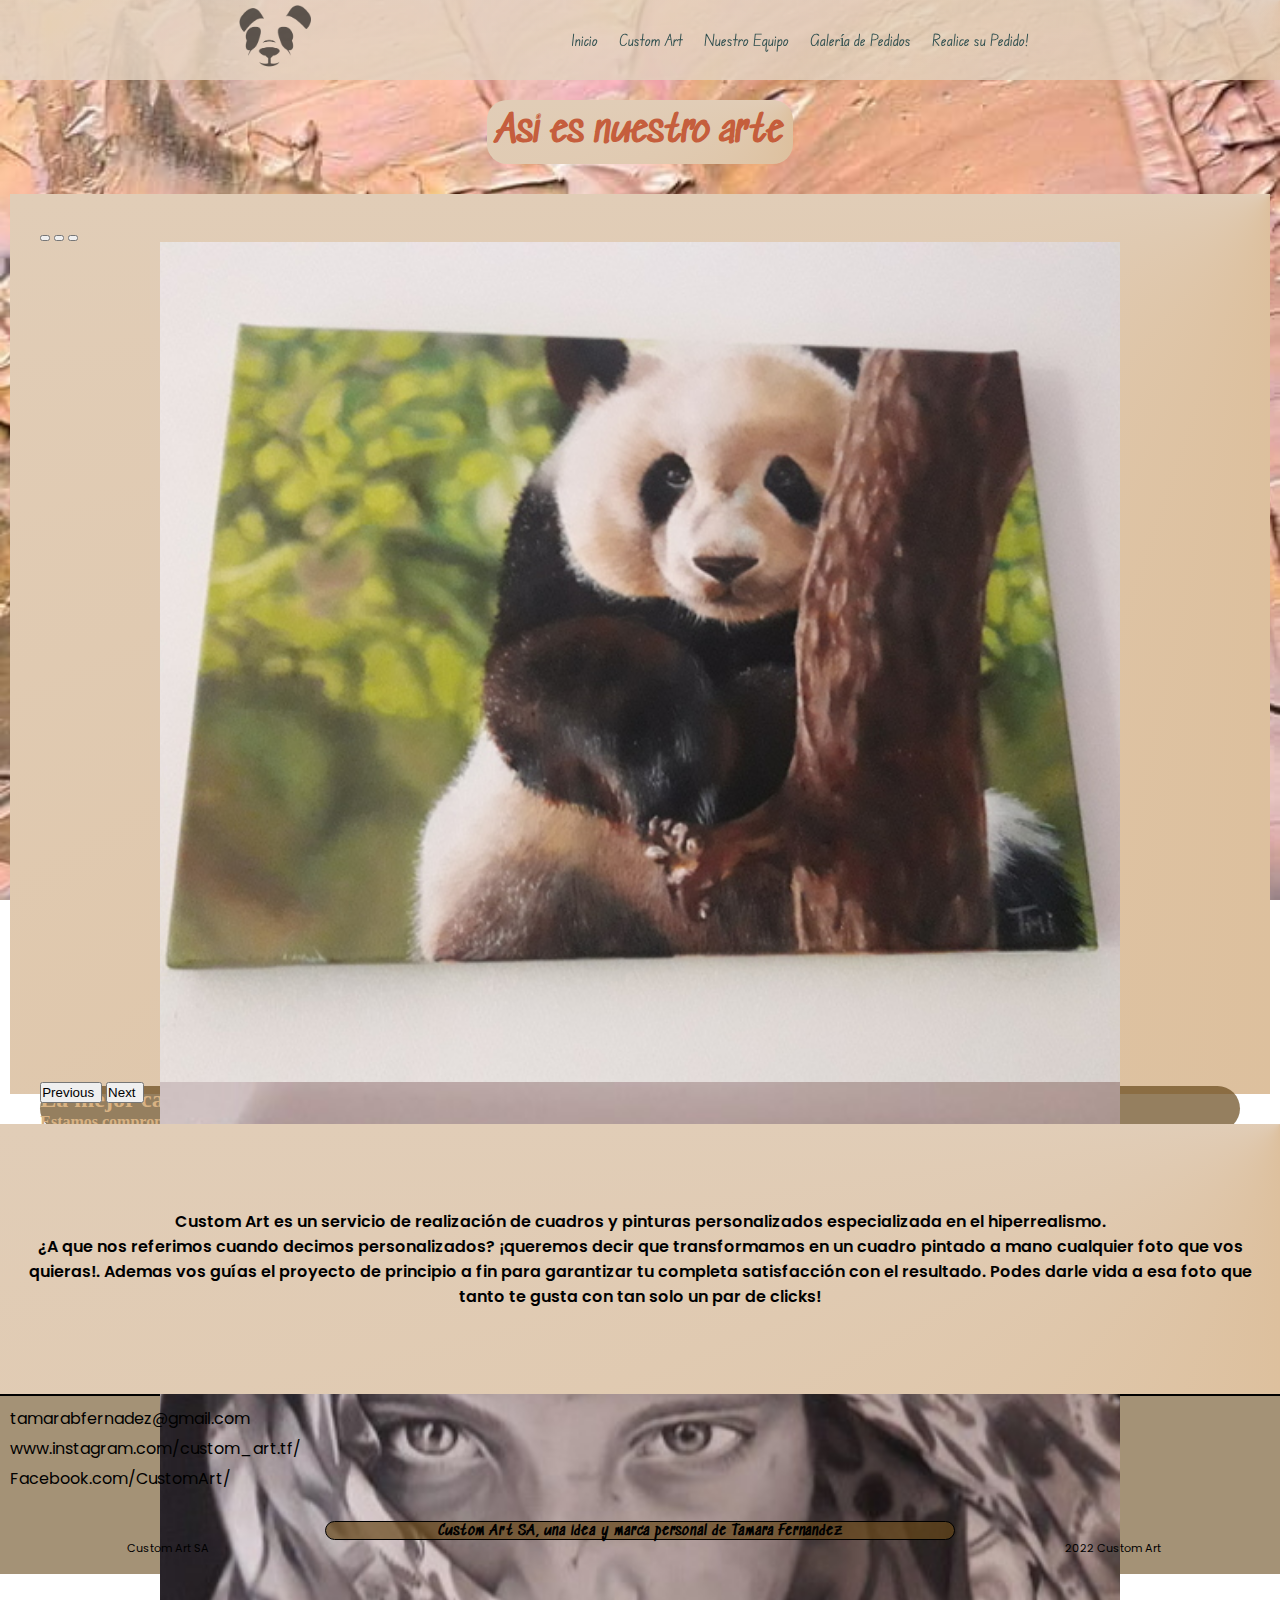
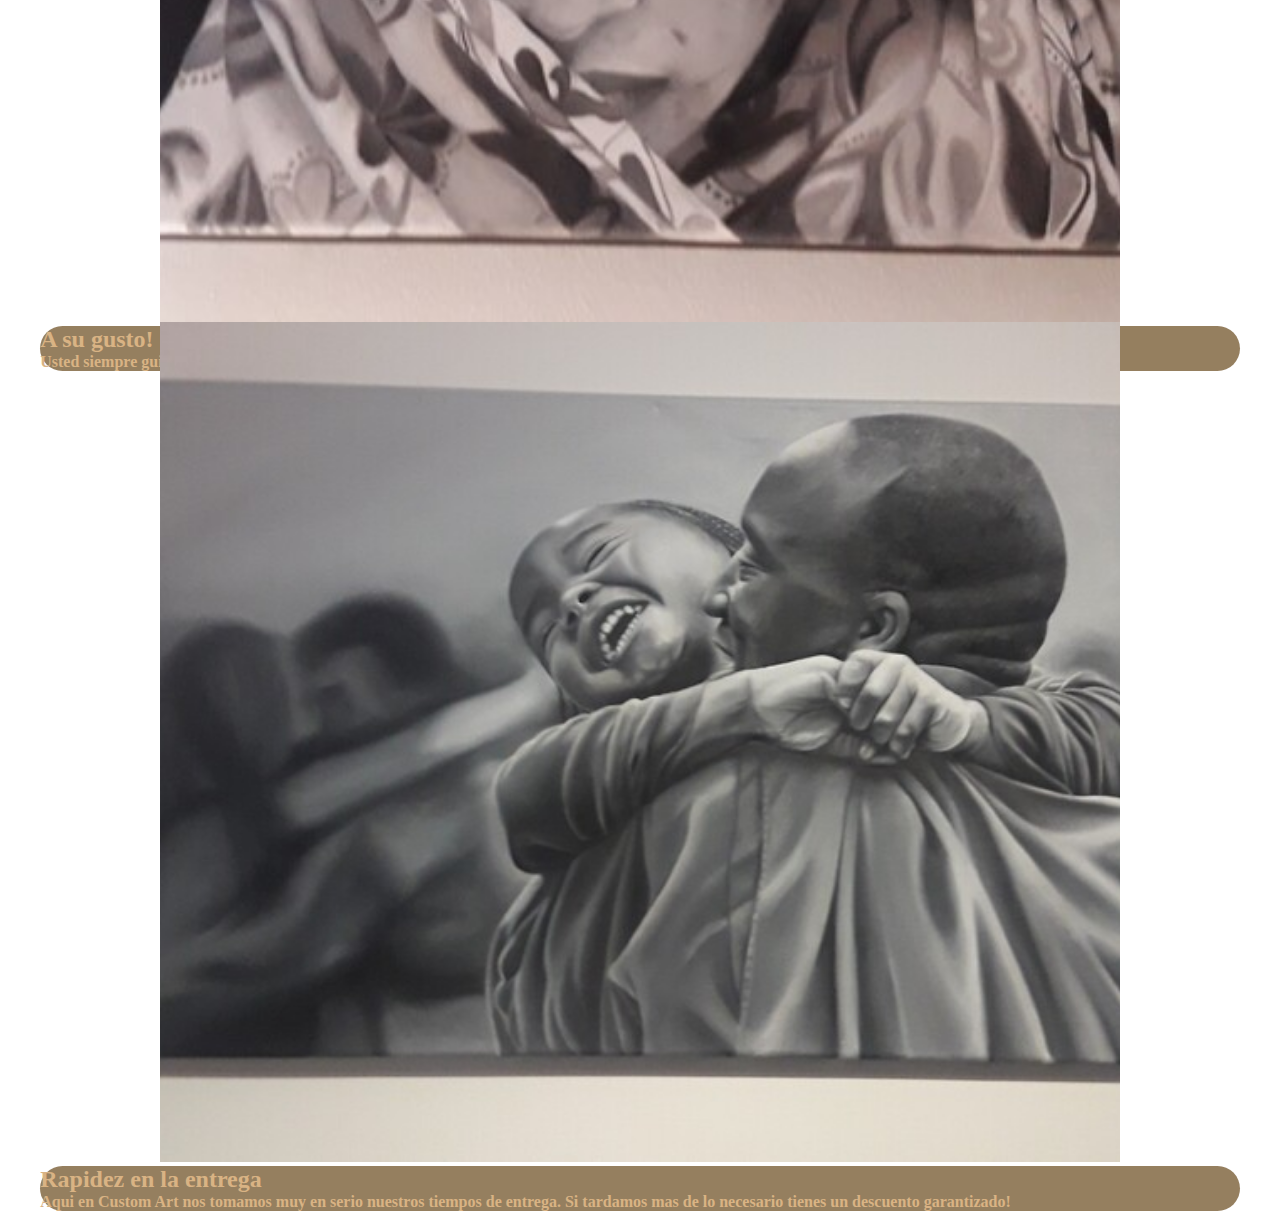
==== commit 814e63c9: "pagina de nosotros falta modelar, todo lo demas terminado" ====
--- a/pages/customart.htm
+++ b/pages/customart.htm
@@ -15,6 +15,7 @@
     <link href="https://cdn.jsdelivr.net/npm/bootstrap@5.2.0/dist/css/bootstrap.min.css" rel="stylesheet" integrity="sha384-gH2yIJqKdNHPEq0n4Mqa/HGKIhSkIHeL5AyhkYV8i59U5AR6csBvApHHNl/vI1Bx" crossorigin="anonymous">
     <link rel="stylesheet" href="../css/styles.css">
     <title>Sobre Custom Art | Custom Art Web</title>
+    <link rel="shortcut icon" type="image/png" href="../img/Customartlogo.ico">
 </head>
 <body>
     <header>
@@ -82,9 +83,9 @@
     <footer>
         <div class="redesociales">
             <ul class="redesociales__list">
-                <li><a href=""><i></i></a>tamarabfernadez@gmail.com</li>
-                <li><a href=""><i></i></a>(Pagina de Instagram)</li>
-                <li><a href=""><i></i></a>(Pagina de Facebook)</li>
+                <li><a href="https://accounts.google.com/ServiceLogin/signinchooser?service=mail&passive=1209600&osid=1&continue=https%3A%2F%2Fmail.google.com%2Fmail%2Fu%2F0%2F&followup=https%3A%2F%2Fmail.google.com%2Fmail%2Fu%2F0%2F&emr=1&flowName=GlifWebSignIn&flowEntry=ServiceLogin" target="_blank"><i class="bi bi-envelope"></i></a><a href="https://accounts.google.com/ServiceLogin/signinchooser?service=mail&passive=1209600&osid=1&continue=https%3A%2F%2Fmail.google.com%2Fmail%2Fu%2F0%2F&followup=https%3A%2F%2Fmail.google.com%2Fmail%2Fu%2F0%2F&emr=1&flowName=GlifWebSignIn&flowEntry=ServiceLogin" target="_blank"><p>tamarabfernadez@gmail.com</p></a></li>
+                <li><a href="https://www.instagram.com/custom_art.tf/" target="_blank"><i class="bi bi-instagram"></i></a><a href="https://www.instagram.com/custom_art.tf/" target="_blank"><p>www.instagram.com/custom_art.tf/</p></a></li>
+                <li><a href="https://www.facebook.com/" target="_blank"><i class="bi bi-facebook"></i></a><a href="https://www.facebook.com/" target="_blank"><p>Facebook.com/CustomArt/</p></a></li>
             </ul>
         </div>
         <div class="derechos">
--- a/css/styles.css
+++ b/css/styles.css
@@ -37,8 +37,8 @@
 }
 
 footer {
-  border-top: 3px solid rgb(6, 22, 3);
-  background-color: rgb(11, 41, 11);
+  border-top: 2px solid black;
+  background-color: rgba(104, 73, 27, 0.6);
   display: flex;
   flex-direction: column;
   justify-content: center;
@@ -47,8 +47,13 @@
 }
 footer .redesociales {
   align-self: flex-start;
-  padding: 10px;
   margin: 5px;
+  font-size: 0.8rem;
+}
+@media (min-width: 480px) {
+  footer .redesociales {
+    font-size: 1rem;
+  }
 }
 footer .redesociales__list {
   display: flex;
@@ -56,6 +61,30 @@
   justify-content: space-evenly;
   align-items: flex-start;
   list-style: none;
+  font-family: "Poppins";
+}
+footer .redesociales__list li {
+  display: flex;
+  align-items: center;
+  justify-content: center;
+  flex-wrap: nowrap;
+}
+footer .redesociales__list li a {
+  text-decoration: none;
+  color: black;
+}
+footer .redesociales__list li a :hover {
+  color: rgba(194, 79, 44, 0.9);
+  transition-property: color;
+  transition-duration: 0.3s;
+}
+footer .redesociales__list li a i {
+  text-align: center;
+  padding-right: 5px;
+}
+footer .redesociales__list li a p {
+  margin: 0px;
+  padding-top: 5px;
 }
 footer .derechos {
   display: flex;
@@ -78,6 +107,7 @@
 }
 footer .derechos__año {
   margin-left: 120px;
+  font-family: "Poppins";
 }
 @media (min-width: 480px) {
   footer .derechos__año {
@@ -88,6 +118,13 @@
 }
 footer .derechos__patente {
   margin-top: 10px;
+  font-size: 0.6rem;
+}
+footer .derechos__patente p {
+  margin: 0px;
+  font-family: "Sedgwick Ave";
+  font-weight: 600;
+  letter-spacing: 0.05rem;
 }
 @media (min-width: 480px) {
   footer .derechos__patente {
@@ -98,9 +135,12 @@
     border-radius: 15px;
     grid-area: patente;
     text-align: center;
-    background-color: beige;
+    background-color: rgba(104, 73, 27, 0.7);
     font-size: larger;
   }
+}
+footer .derechos__nombre {
+  font-family: "Poppins";
 }
 @media (min-width: 480px) {
   footer .derechos__nombre {
@@ -475,7 +515,7 @@
 }
 .main__customart .titulo__customart {
   margin-top: 100px;
-  background-image: conic-gradient(from 1.571rad at 100% 0%, rgba(217, 179, 132, 0.7), rgb(233, 231, 234));
+  background-image: conic-gradient(from 1.571rad at 100% 0%, rgb(217, 179, 132), rgb(233, 231, 234));
   border-radius: 20px;
   font-weight: 700;
 }
@@ -526,7 +566,7 @@
 }
 .main__customart .carouselclasepropia .carousel-inner .carousel-item .carousel-caption {
   font-weight: 650;
-  background-color: rgba(104, 73, 27, 0.6);
+  background-color: rgba(104, 73, 27, 0.7);
   border-radius: 60px;
   color: rgb(217, 179, 132);
 }
@@ -568,7 +608,7 @@
   margin-bottom: 20px;
   border-radius: 20px;
   font-weight: 700;
-  background-image: conic-gradient(from 1.571rad at 100% 0%, rgba(217, 179, 132, 0.7), rgb(233, 231, 234));
+  background-image: conic-gradient(from 1.571rad at 100% 0%, rgb(217, 179, 132), rgb(233, 231, 234));
 }
 @media (min-width: 1024px) {
   .mainequipo .tituloequipo {
@@ -634,7 +674,7 @@
   height: 90%;
 }
 .sectiontitulogaleria__h1 {
-  background-image: conic-gradient(from 1.571rad at 100% 0%, rgba(217, 179, 132, 0.7), rgb(233, 231, 234));
+  background-image: conic-gradient(from 1.571rad at 100% 0%, rgb(217, 179, 132), rgb(233, 231, 234));
   border-radius: 20px;
   font-weight: 700;
 }
@@ -817,6 +857,7 @@
 .seccionsegunda {
   display: flex;
   justify-content: center;
+  flex-direction: column;
   align-items: center;
   height: fit-content;
   background-image: url(../img/fondo_index_segundaseccion.jpg);
@@ -835,6 +876,13 @@
   height: 80%;
   margin: 15px;
 }
+@media (min-width: 768px) {
+  .seccionsegunda__contenedor {
+    display: flex;
+    justify-content: space-around;
+    align-items: center;
+  }
+}
 .seccionsegunda__contenedor__carrousel {
   display: inline-block;
   width: 100%;
@@ -845,73 +893,85 @@
 @media (min-width: 768px) {
   .seccionsegunda__contenedor__carrousel {
     width: 40%;
-    height: 85%;
+    height: 90%;
     padding: 1%;
     padding-top: 1%;
   }
 }
-@media (min-width: 1024px) {
-  .seccionsegunda__contenedor__carrousel {
-    width: 40%;
-    height: 85%;
-    padding: 1%;
-    padding-top: 1%;
-  }
-}
 .seccionsegunda__contenedor__carrousel img {
   width: 100%;
   height: 100%;
   object-fit: cover;
+  vertical-align: baseline;
 }
 .seccionsegunda__contenedor__textoImagen {
   display: inline-block;
   width: 100%;
   margin-top: 20px;
   padding: 5px;
-  /* texto continuo a la imagen */
+  font-family: "Poppins";
 }
 @media (min-width: 768px) {
   .seccionsegunda__contenedor__textoImagen {
     display: inline-block;
     width: 50%;
-  }
-}
-@media (min-width: 1024px) {
-  .seccionsegunda__contenedor__textoImagen {
-    display: inline-block;
-    width: 50%;
+    align-self: flex-start;
+  }
+}
+.seccionsegunda__contenedor__textoImagen h2 {
+  font-family: "Poppins";
+  font-size: 1rem;
+  text-align: center;
+  background-image: conic-gradient(from 1.571rad at 100% 0%, rgb(217, 179, 132), rgb(233, 231, 234));
+  border: solid 1px black;
+  border-radius: 5px;
+  margin-top: 20px;
+}
+@media (min-width: 768px) {
+  .seccionsegunda__contenedor__textoImagen h2 {
+    font-size: 1.3rem;
   }
 }
 .seccionsegunda__contenedor__textoImagen p {
-  display: inline;
+  font-weight: 600;
+  width: 100%;
   font-size: 0.8rem;
+  padding-top: 50px;
 }
 @media (min-width: 768px) {
   .seccionsegunda__contenedor__textoImagen p {
     font-size: 1rem;
   }
 }
-@media (min-width: 1024px) {
-  .seccionsegunda__contenedor__textoImagen p {
-    display: inline;
-    font-size: 1rem;
-  }
-}
-.seccionsegunda__contenedor__textoinferior {
+.seccionsegunda__textoinferior {
+  text-align: center;
   padding-bottom: 15px;
   padding-left: 5px;
   padding-right: 5px;
   margin-top: 20px;
-  font-size: 0.8rem;
-}
-@media (min-width: 768px) {
-  .seccionsegunda__contenedor__textoinferior {
-    font-size: 1rem;
-  }
-}
-@media (min-width: 1024px) {
-  .seccionsegunda__contenedor__textoinferior {
-    font-size: 1rem;
+  font-size: 0.5rem;
+}
+.seccionsegunda__textoinferior p {
+  background-color: rgba(194, 79, 44, 0.9);
+  font-weight: 500;
+  border: 2px solid black;
+  border-radius: 15px;
+  font-family: "Poppins";
+}
+@media (min-width: 768px) {
+  .seccionsegunda__textoinferior p {
+    border: 4px solid black;
+    border-radius: 20;
+  }
+}
+@media (min-width: 480px) {
+  .seccionsegunda__textoinferior {
+    font-size: 0.6;
+  }
+}
+@media (min-width: 768px) {
+  .seccionsegunda__textoinferior {
+    font-size: 0.8rem;
   }
 }
 
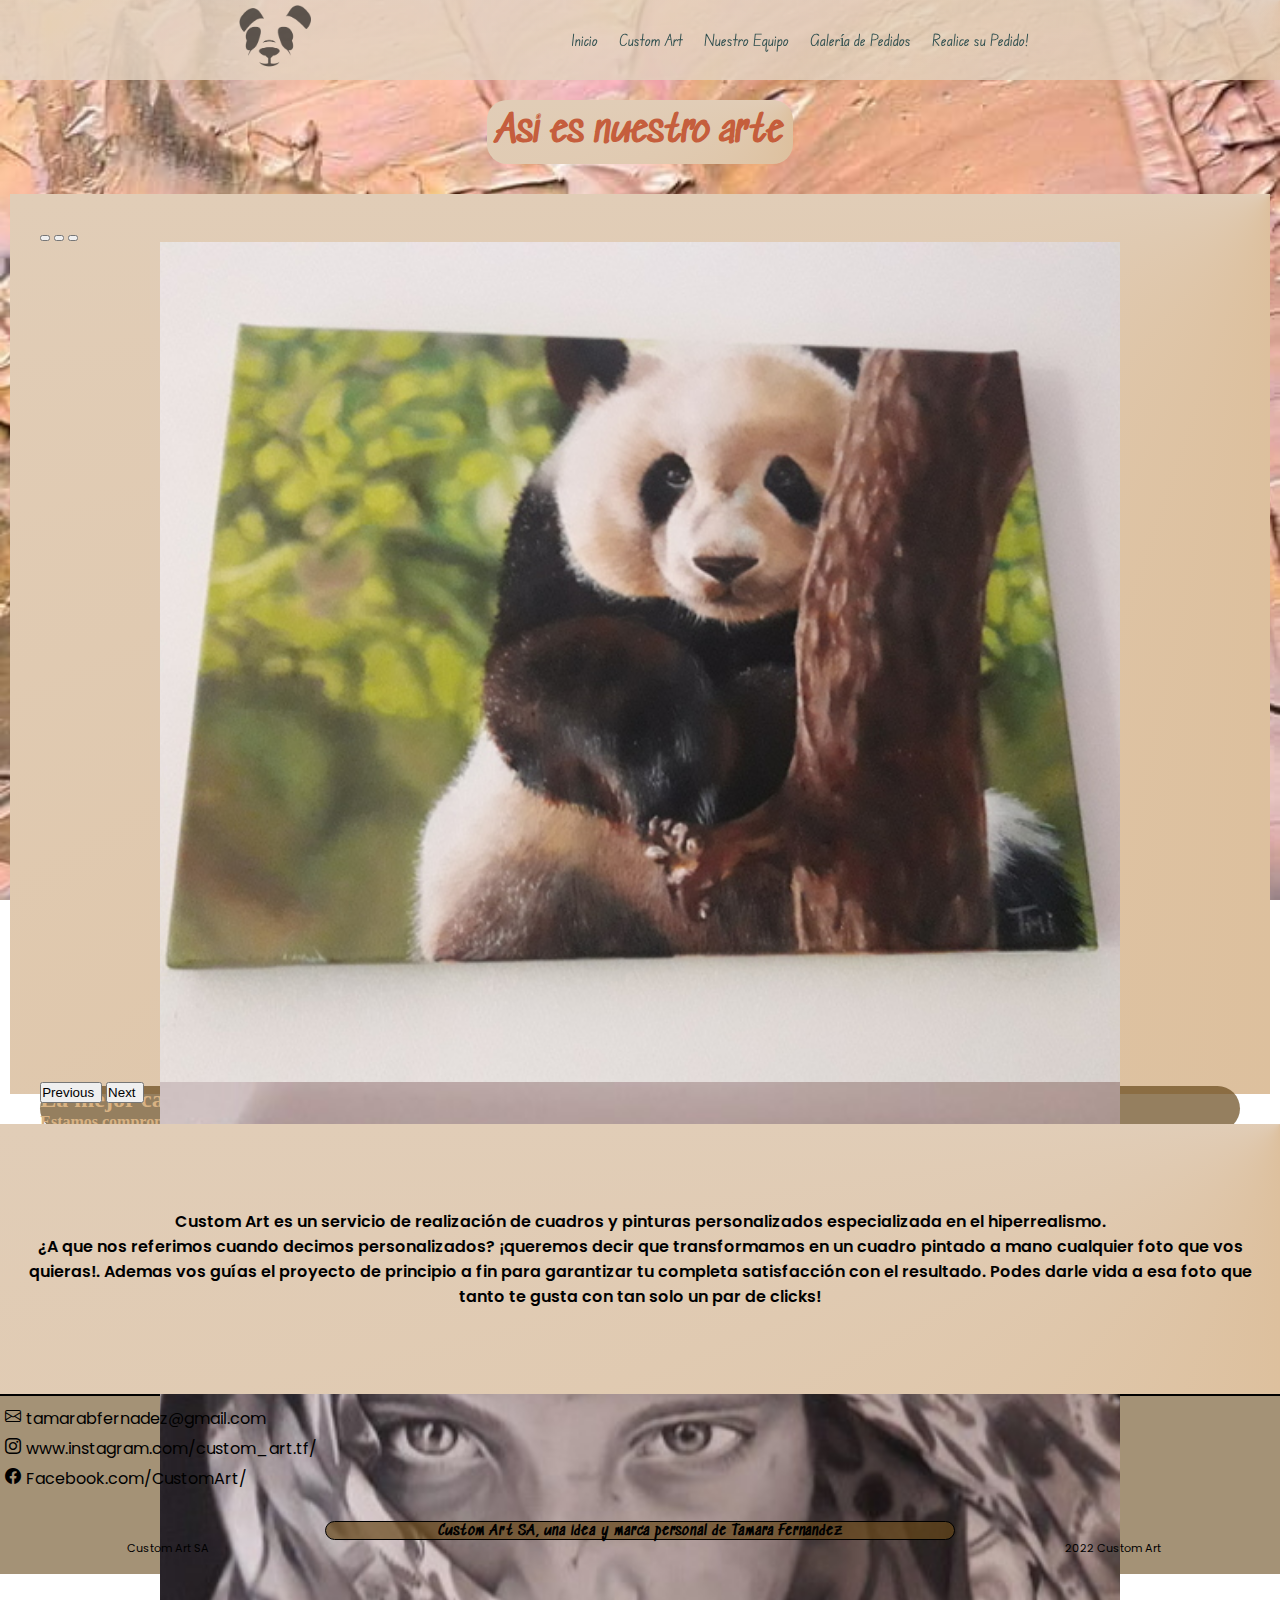
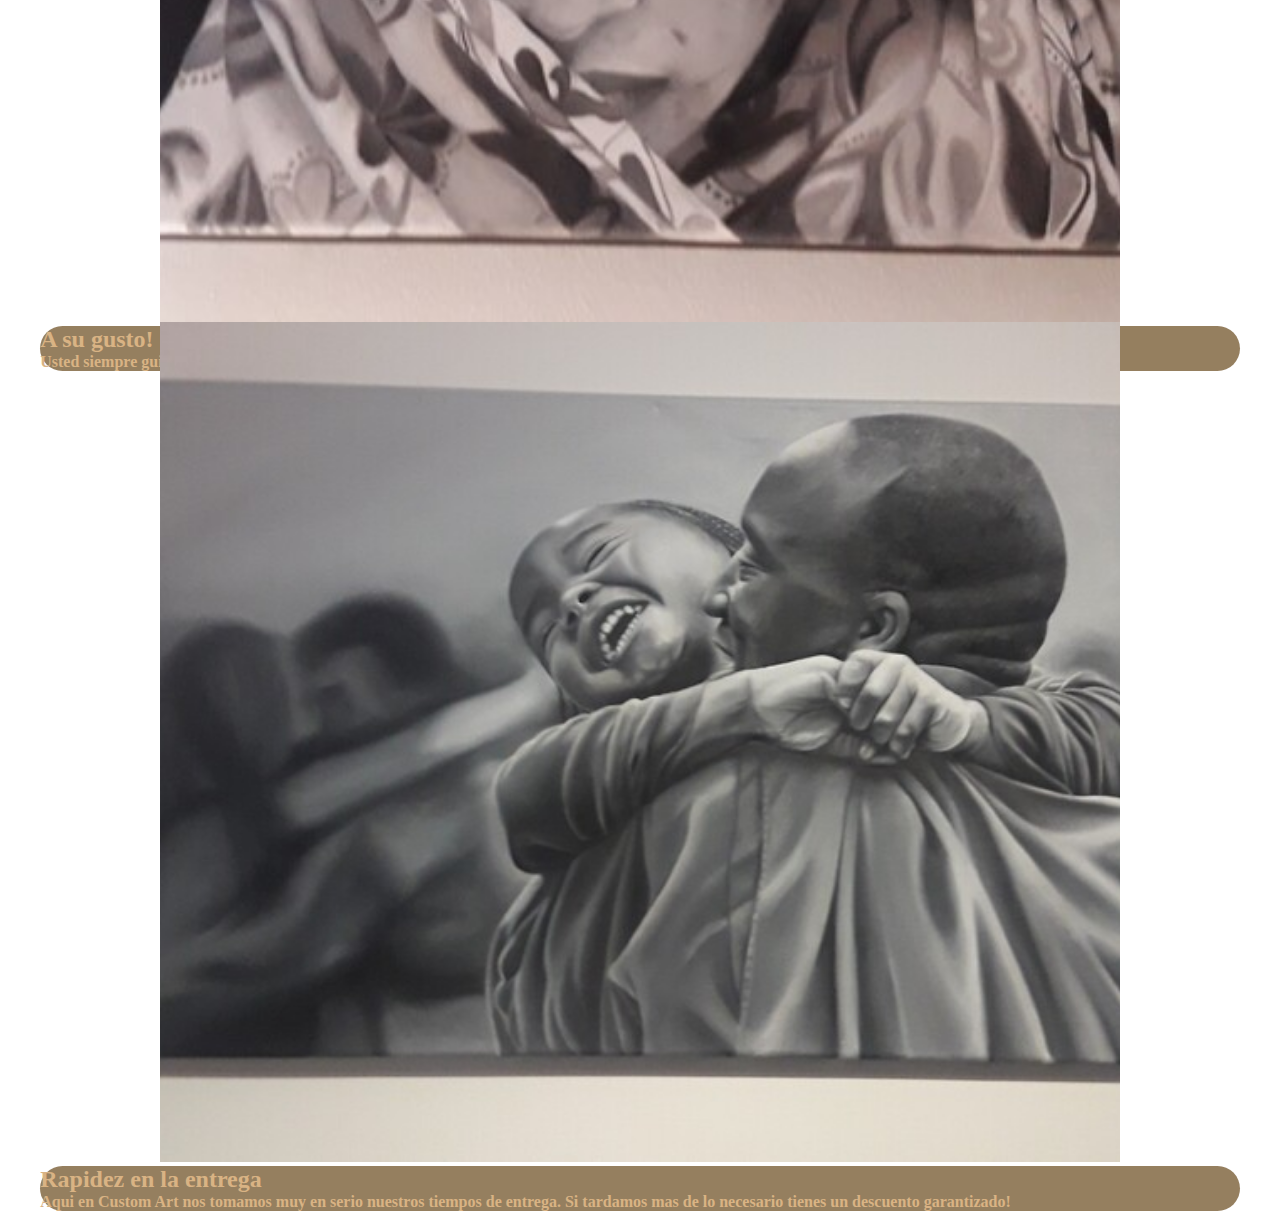
==== commit 493016a2: "maquetacion terminada" ====
--- a/pages/customart.htm
+++ b/pages/customart.htm
@@ -13,6 +13,7 @@
     <link href="https://fonts.googleapis.com/css2?family=Edu+NSW+ACT+Foundation:wght@500;600;700&family=Permanent+Marker&family=Poppins:wght@200;300;400;500;600;700;900&family=Sedgwick+Ave&display=swap" rel="stylesheet">
     <link href="https://unpkg.com/aos@2.3.1/dist/aos.css" rel="stylesheet">
     <link href="https://cdn.jsdelivr.net/npm/bootstrap@5.2.0/dist/css/bootstrap.min.css" rel="stylesheet" integrity="sha384-gH2yIJqKdNHPEq0n4Mqa/HGKIhSkIHeL5AyhkYV8i59U5AR6csBvApHHNl/vI1Bx" crossorigin="anonymous">
+    <link rel="stylesheet" href="https://cdn.jsdelivr.net/npm/bootstrap-icons@1.3.0/font/bootstrap-icons.css">
     <link rel="stylesheet" href="../css/styles.css">
     <title>Sobre Custom Art | Custom Art Web</title>
     <link rel="shortcut icon" type="image/png" href="../img/Customartlogo.ico">
--- a/css/styles.css
+++ b/css/styles.css
@@ -598,11 +598,13 @@
 }
 
 .mainequipo {
-  margin-top: 100px;
+  padding-top: 100px;
   display: flex;
   flex-direction: column;
   align-items: center;
   padding-bottom: 40px;
+  background-image: url(../../img/fondo-equipo.jpg);
+  background-size: cover;
 }
 .mainequipo .tituloequipo {
   margin-bottom: 20px;
@@ -619,6 +621,9 @@
 .mainequipo .sectionequipo {
   padding-bottom: 50px;
   padding-top: 50px;
+  background-color: rgba(233, 231, 234, 0.85);
+  border: 2px black solid;
+  border-radius: 10px;
 }
 @media (min-width: 1024px) {
   .mainequipo .sectionequipo {
@@ -630,10 +635,16 @@
 .mainequipo .sectionequipo__divtexto {
   text-align: center;
 }
+.mainequipo .sectionequipo__divtexto__titulo {
+  font-family: "Poppins";
+}
 @media (min-width: 480px) {
   .mainequipo .sectionequipo__divtexto__titulo {
     font-size: 1rem;
   }
+}
+.mainequipo .sectionequipo__divtexto__texto {
+  font-family: "Poppins";
 }
 @media (min-width: 480px) {
   .mainequipo .sectionequipo__divtexto__texto {
@@ -641,10 +652,13 @@
     font-size: 1rem;
   }
 }
-.mainequipo .sectionequipo__imagen img {
+.mainequipo .sectionequipo__carousel {
+  height: 400px;
+}
+.mainequipo .sectionequipo__carousel .carousel-inner .carousel-item img {
   width: 100%;
   height: 100%;
-  object-fit: contain;
+  object-fit: fill;
   padding: 5px;
 }
 
@@ -658,11 +672,21 @@
 }
 @media (min-width: 480px) {
   .sectiontitulogaleria {
-    height: 130vh;
+    height: 90vh;
+  }
+}
+@media (min-width: 1024px) {
+  .sectiontitulogaleria {
+    height: 110vh;
   }
 }
 .sectiontitulogaleria__img {
   opacity: 0.4;
+}
+@media (min-width: 480px) {
+  .sectiontitulogaleria__img {
+    height: 80%;
+  }
 }
 @media (min-width: 768px) {
   .sectiontitulogaleria__img {
